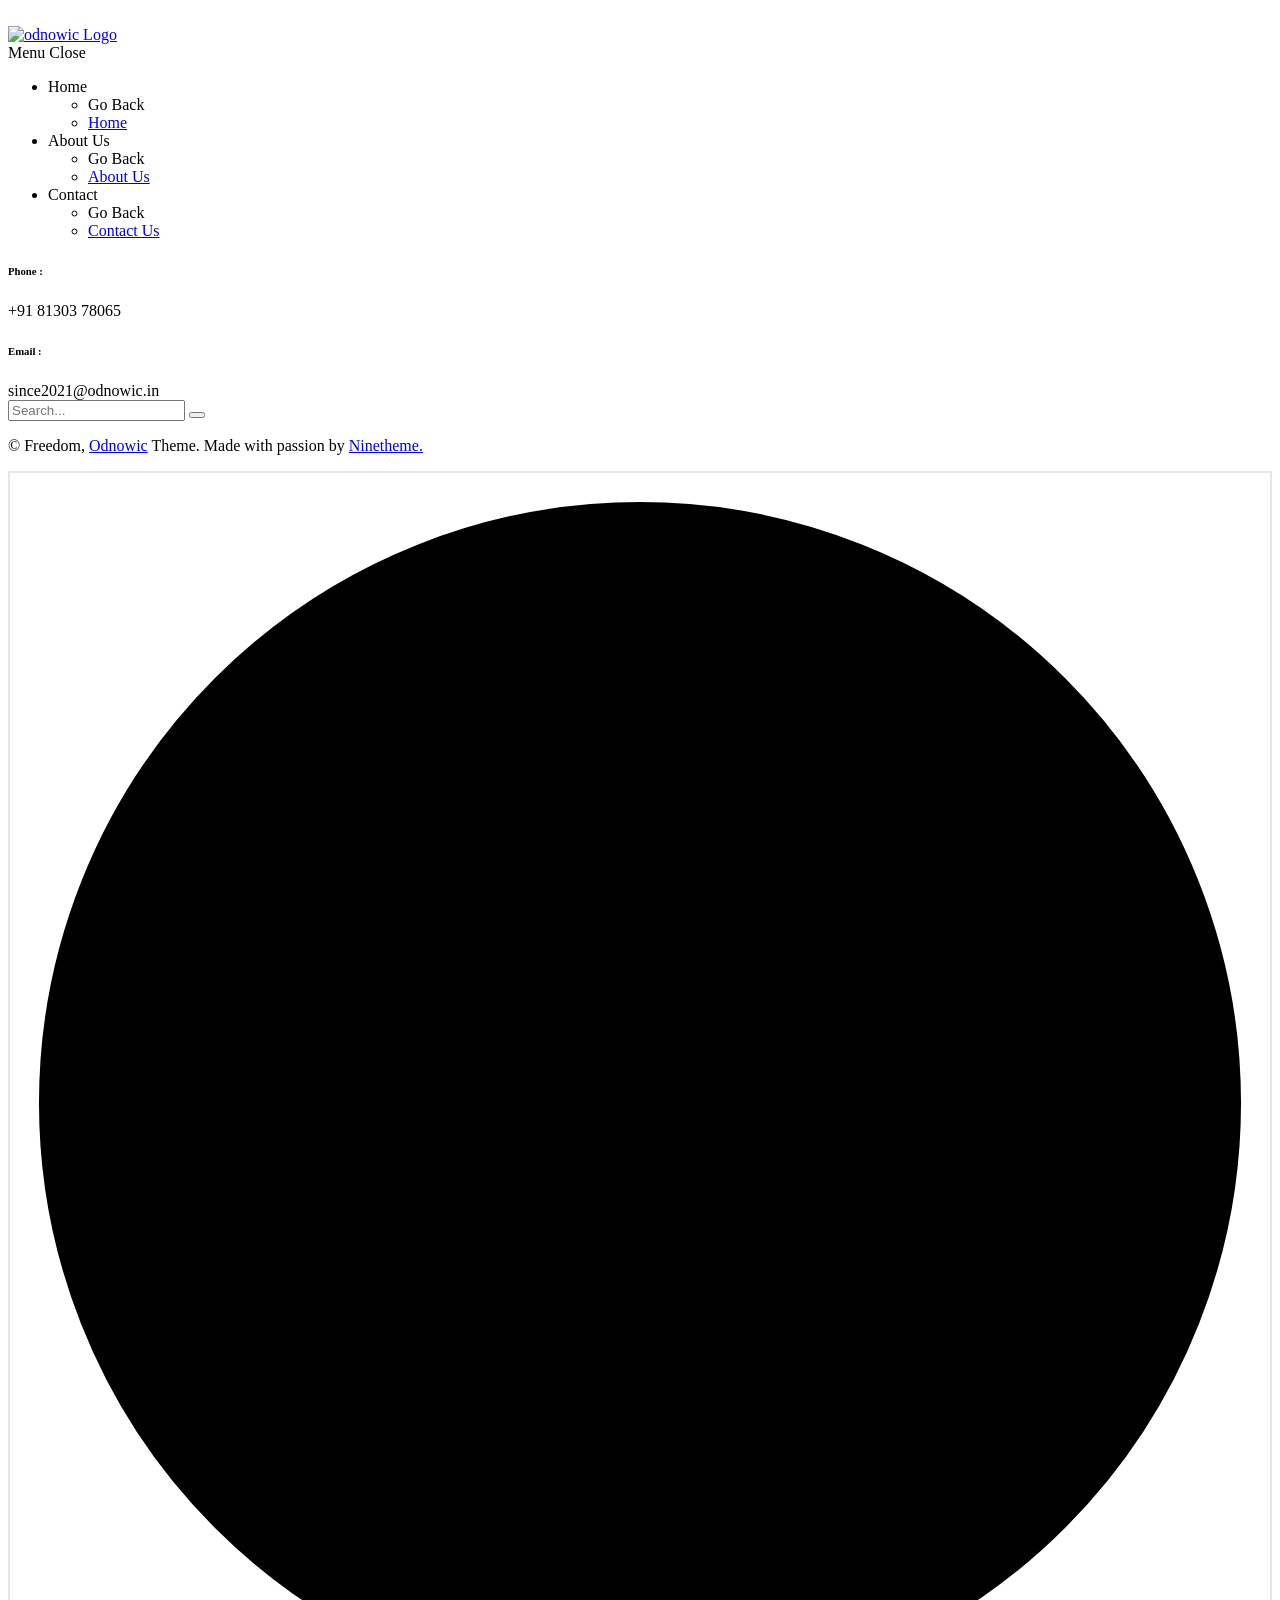
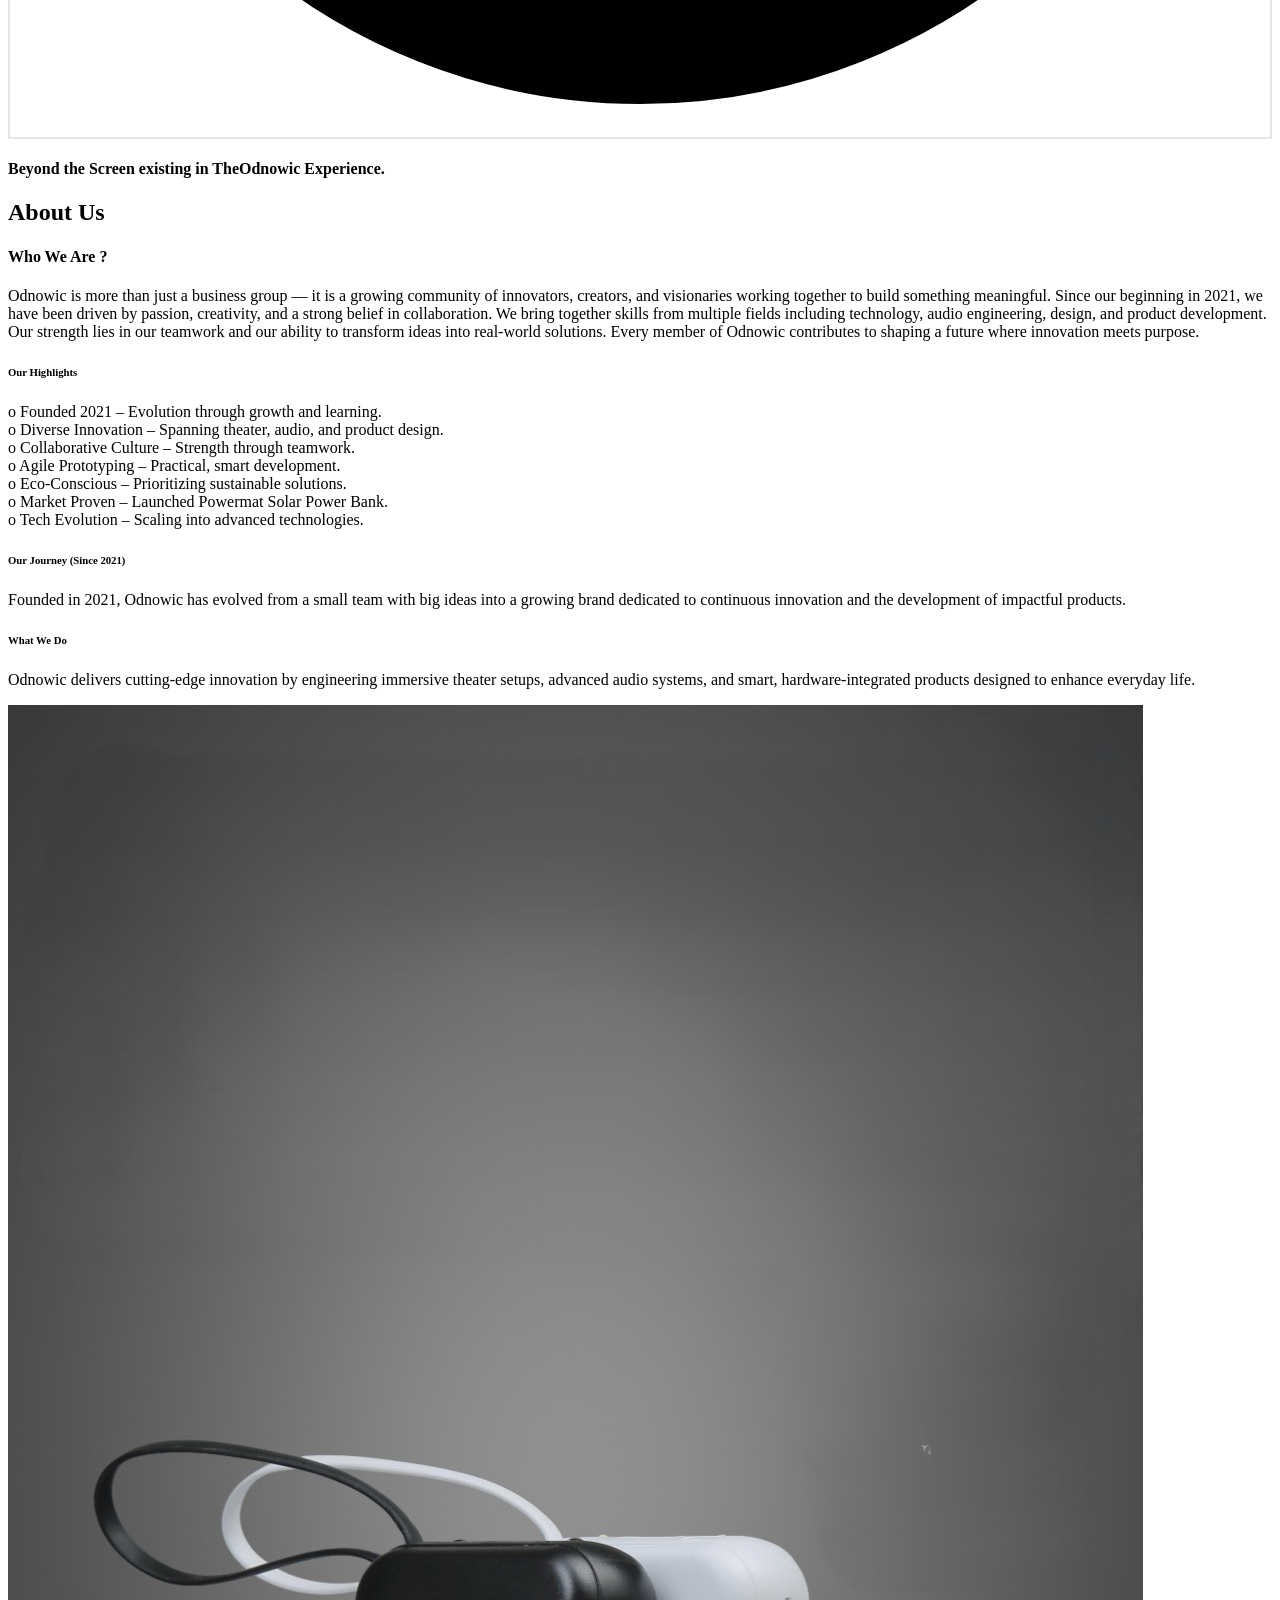
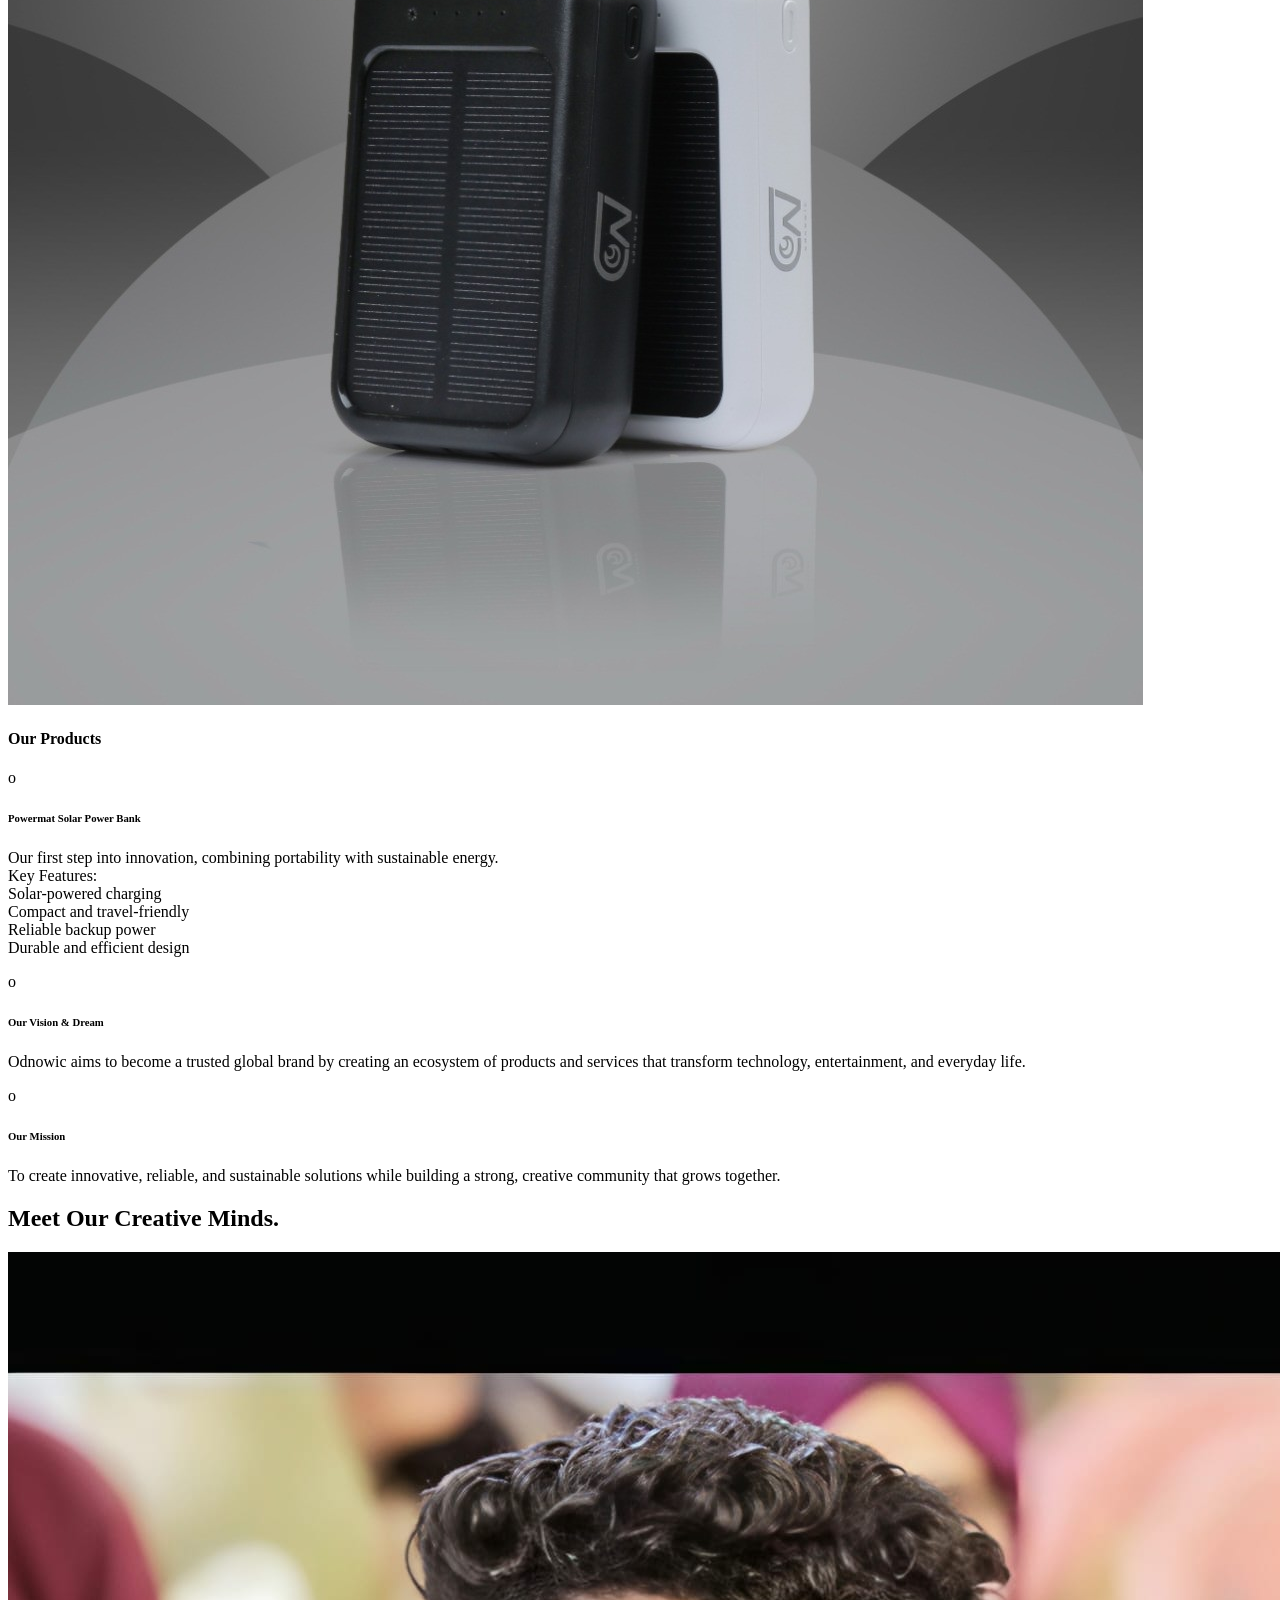
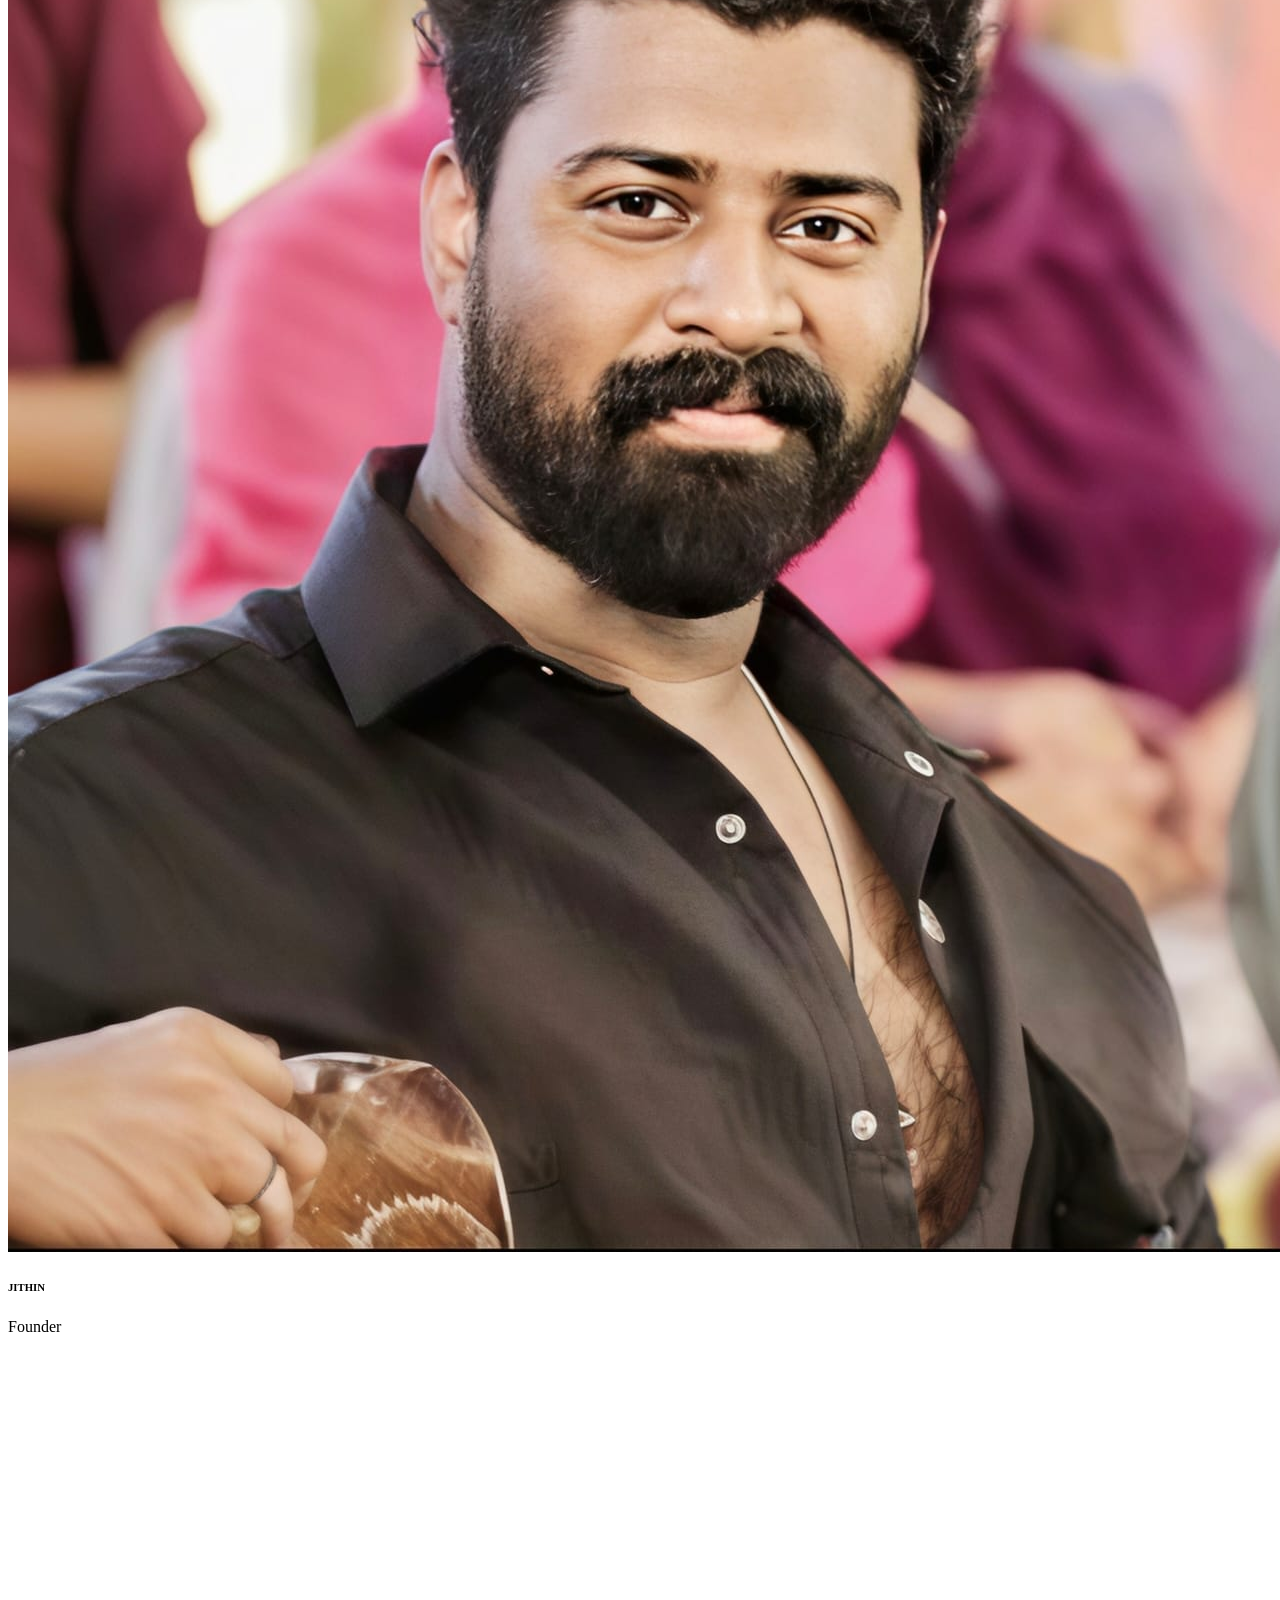
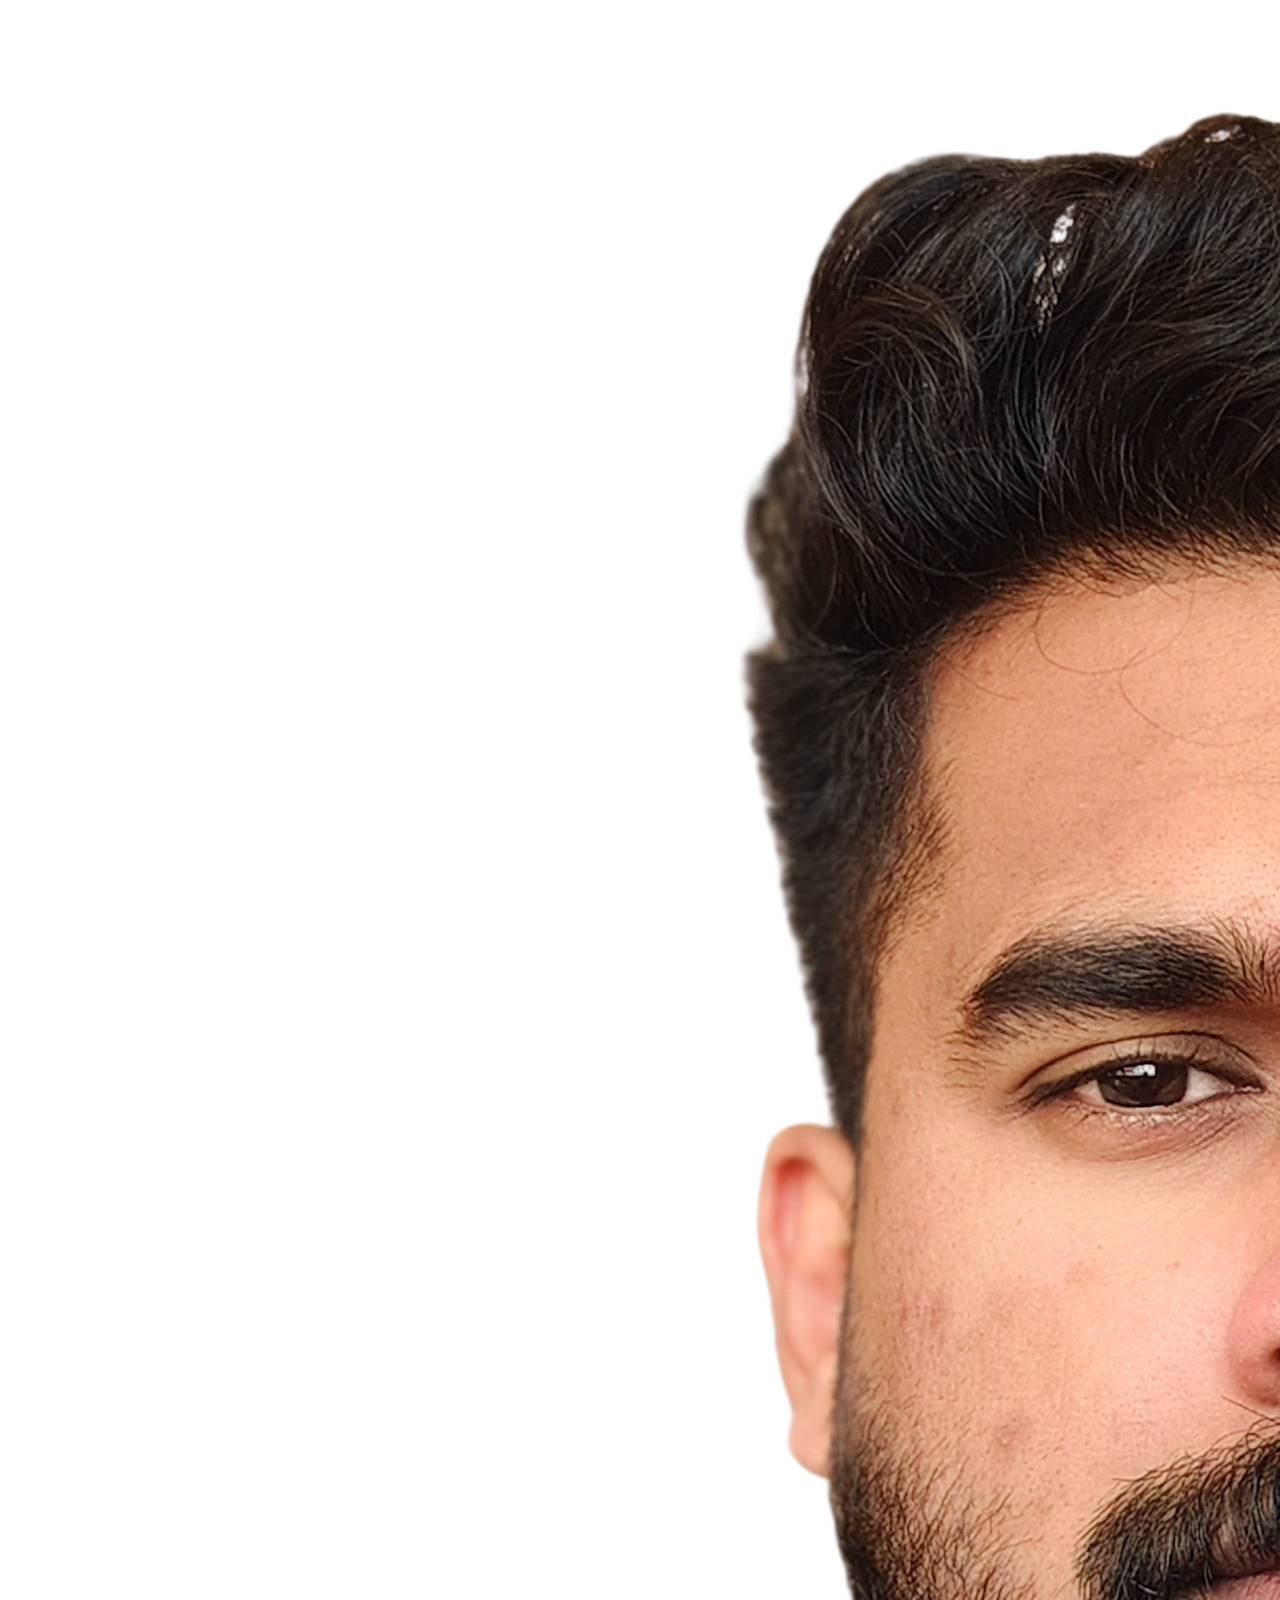
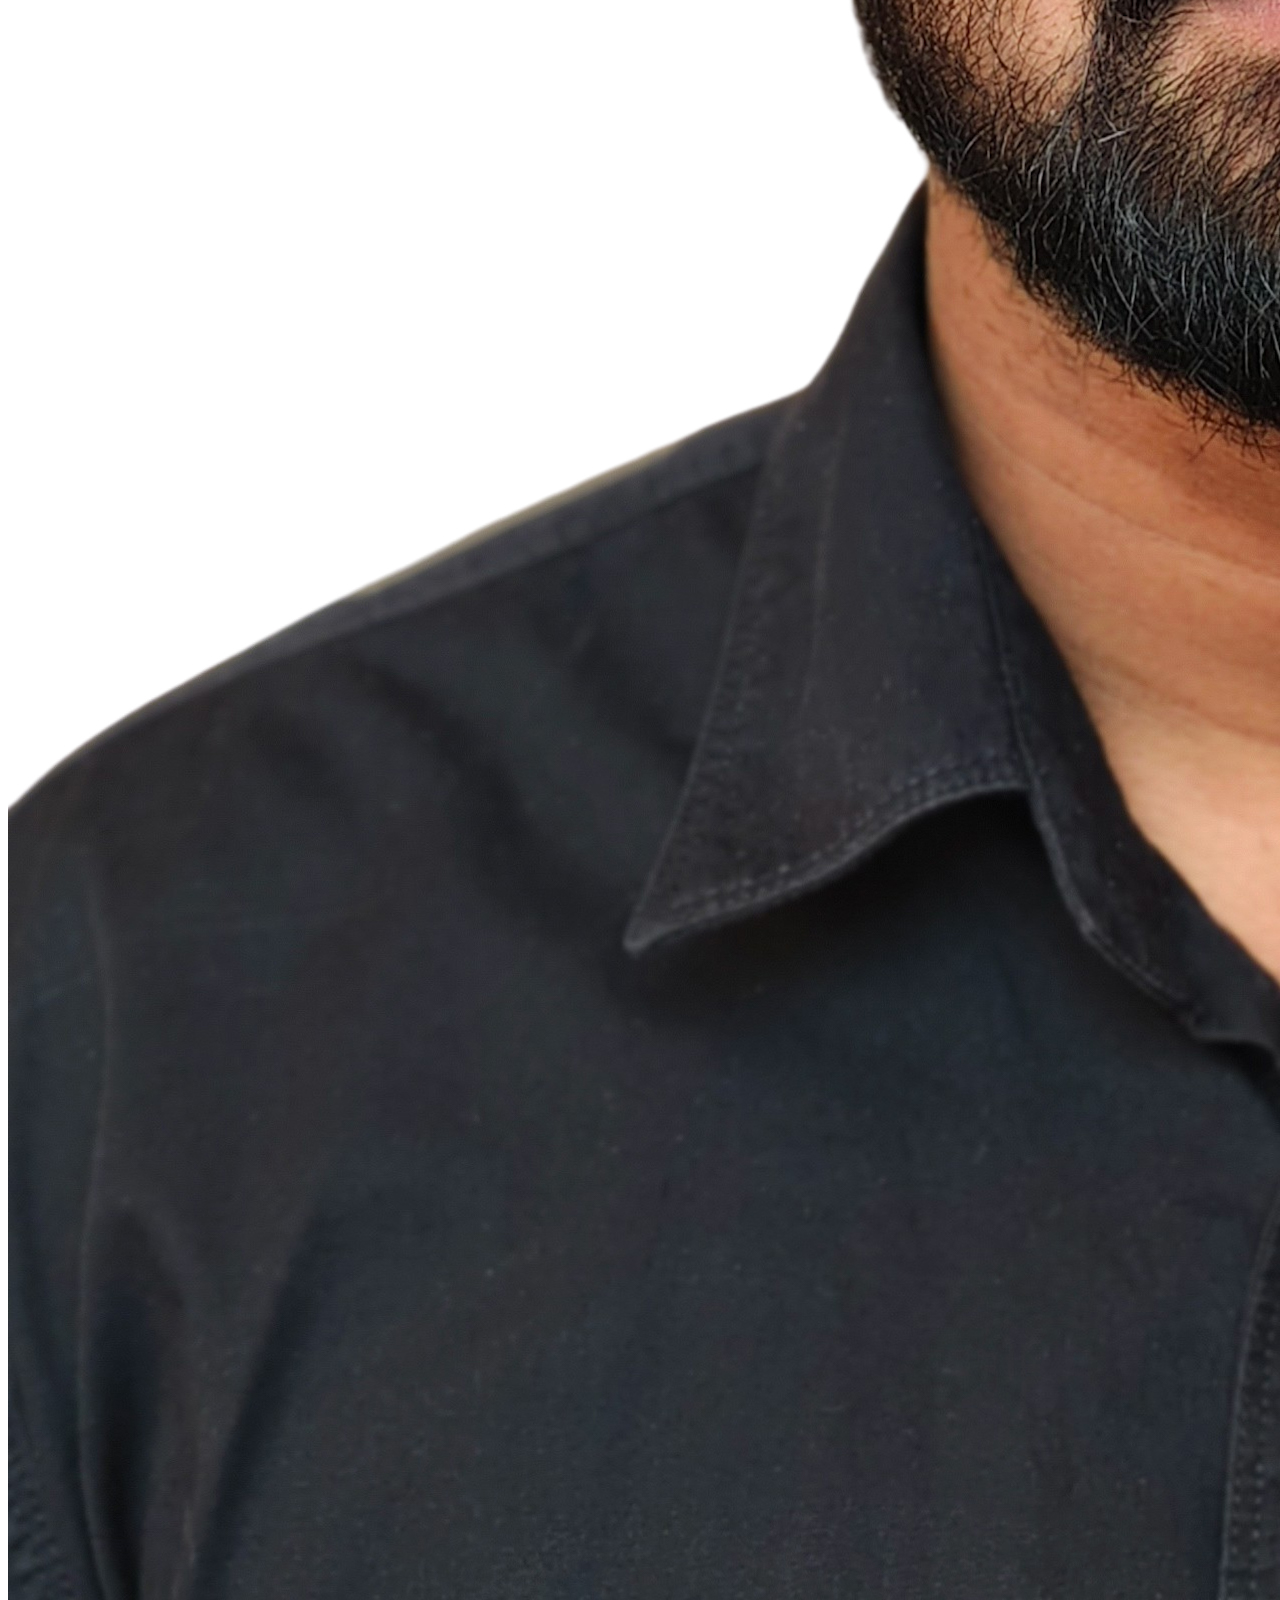
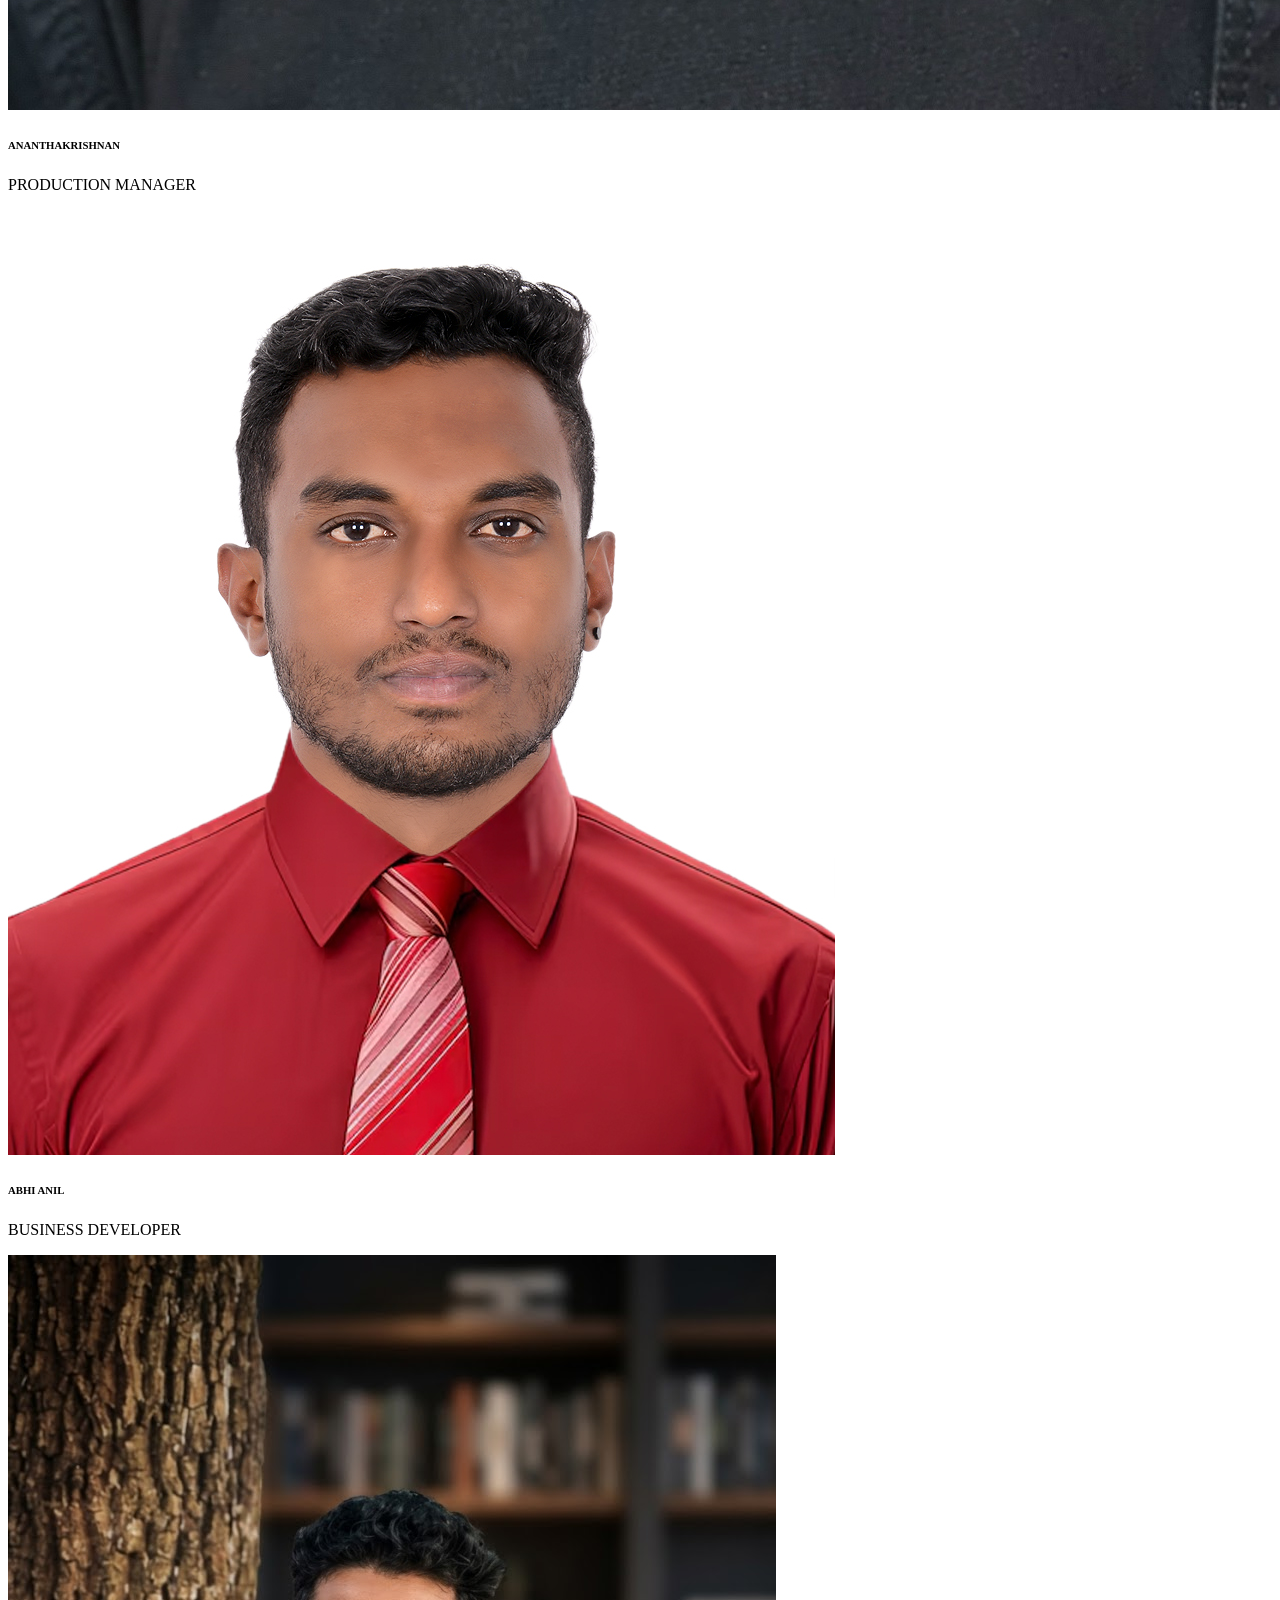
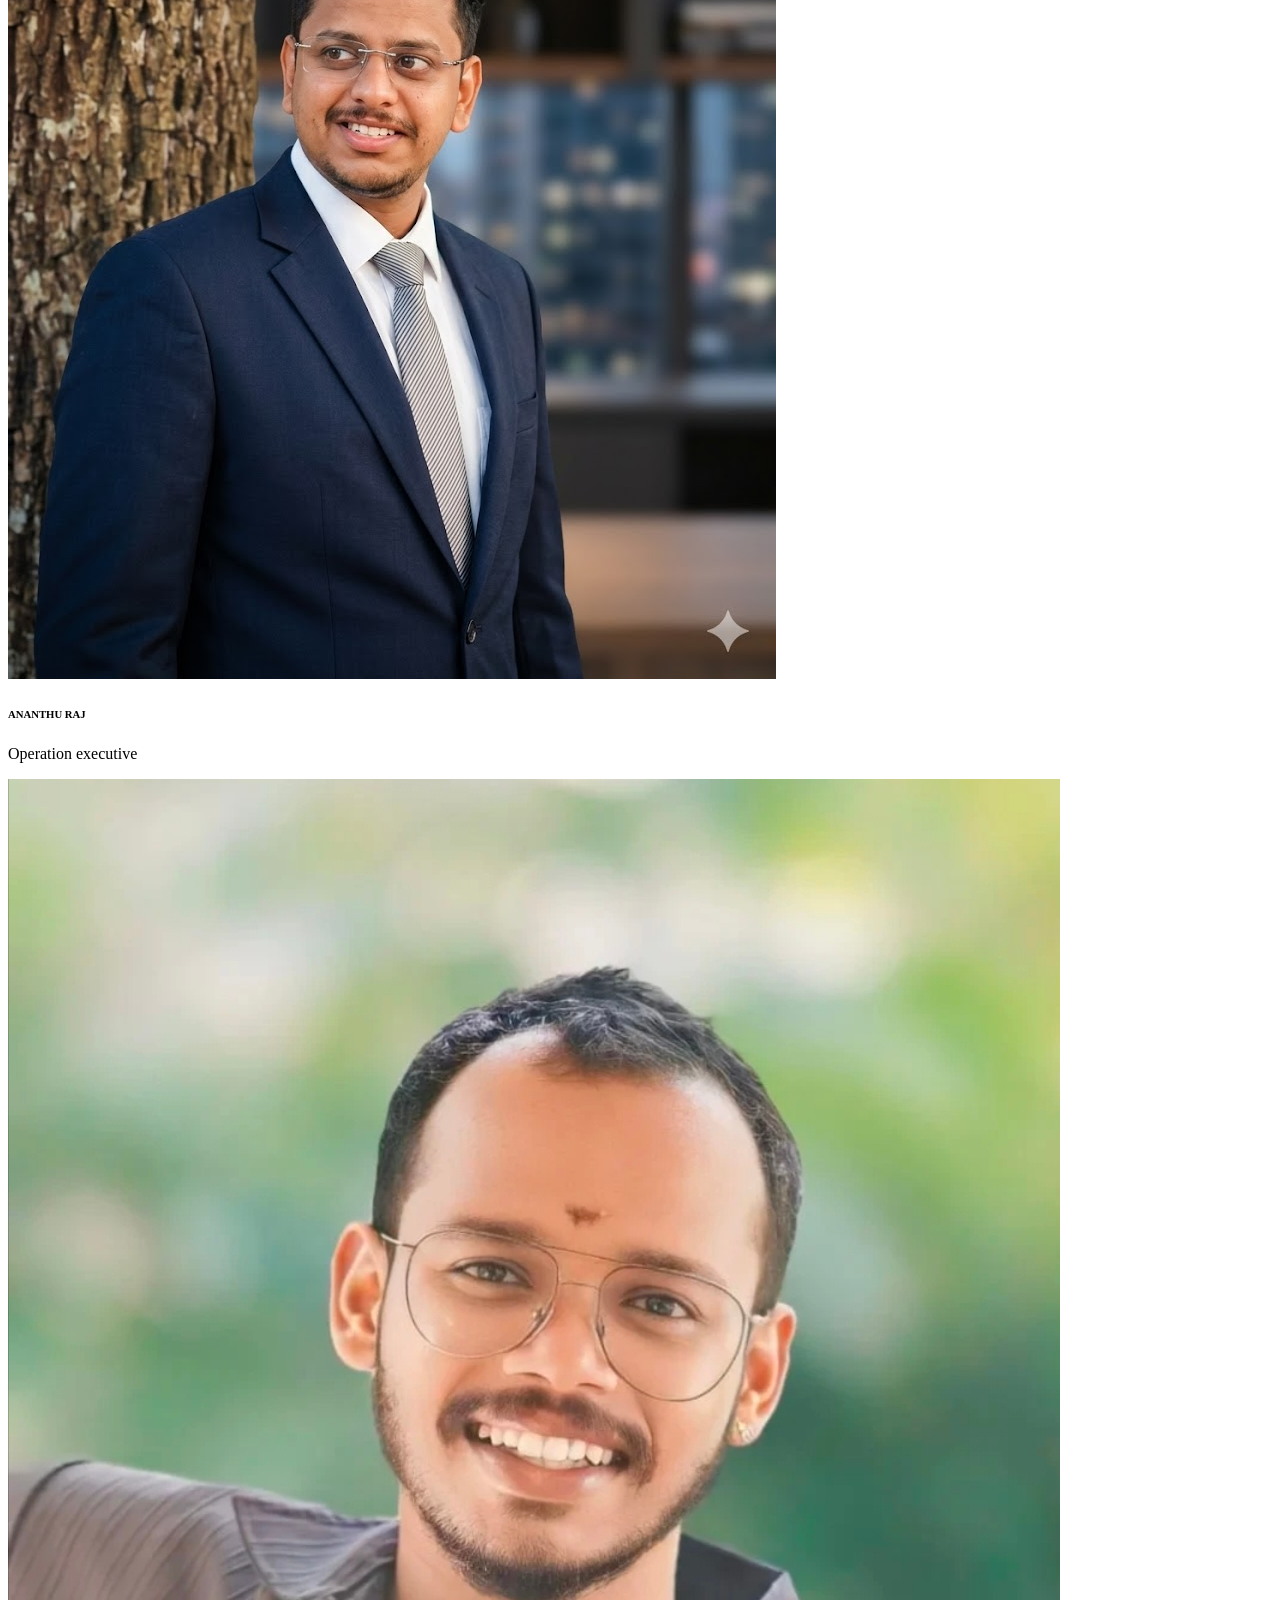
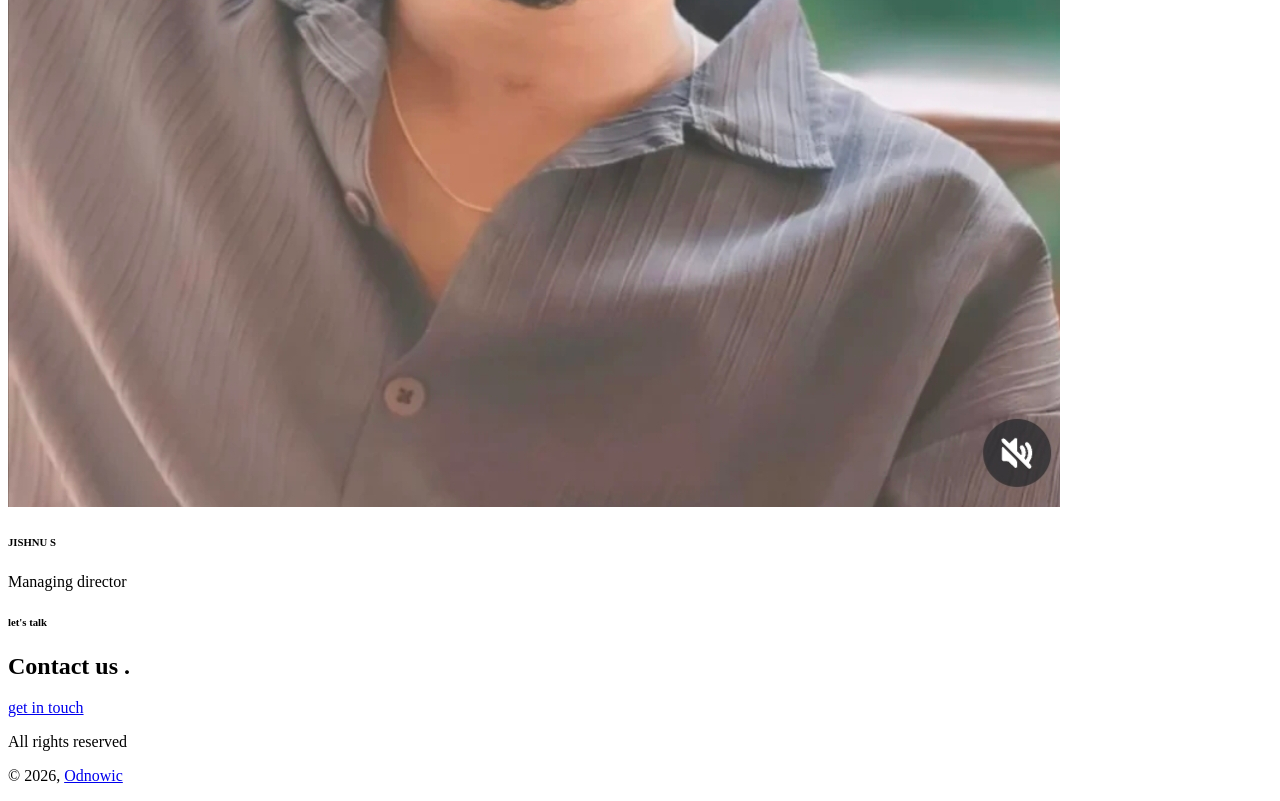
==== about-us.1.html @ e1aedb91 "Initial commit for Odnowic project" ====
<!DOCTYPE html>
<html lang="en-US">

<head>
        <!-- Meta UTF8 charset -->
    <meta charset="UTF-8">
    <meta name="viewport" content="initial-scale=1.0" />
    <meta name="viewport" content="width=device-width, height=device-height, initial-scale=1, maximum-scale=1, minimum-scale=1, minimal-ui" />
    <meta name="theme-color" content="" />
    <meta name="msapplication-navbutton-color" content="" />
    <meta name="apple-mobile-web-app-status-bar-style" content="" />
    <title>About us &#8211; Odnowic</title>
<meta name='robots' content='noindex, nofollow' />
<link rel='dns-prefetch' href='https://fonts.googleapis.com/' />

<link rel="alternate" type="application/rss+xml" title="Wavo &raquo; Feed" href="https://wavo1.ninetheme.com/feed/" />
<link rel="alternate" type="application/rss+xml" title="Wavo &raquo; Comments Feed" href="https://wavo1.ninetheme.com/comments/feed/" />
<style id='wp-img-auto-sizes-contain-inline-css' type='text/css'>
img:is([sizes=auto i],[sizes^="auto," i]){contain-intrinsic-size:3000px 1500px}
/*# sourceURL=wp-img-auto-sizes-contain-inline-css */
</style>
<style id='safe-svg-svg-icon-style-inline-css' type='text/css'>
.safe-svg-cover{text-align:center}.safe-svg-cover .safe-svg-inside{display:inline-block;max-width:100%}.safe-svg-cover svg{fill:currentColor;height:100%;max-height:100%;max-width:100%;width:100%}

/*# sourceURL=https://wavo1.ninetheme.com/wp-content/plugins/safe-svg/dist/safe-svg-block-frontend.css */
</style>
<link rel='stylesheet' id='woocommerce-layout-css' href='wp-content/plugins/woocommerce/assets/css/woocommerce-layout.css@ver=10.6.1.css' type='text/css' media='all' />
<link rel='stylesheet' id='woocommerce-smallscreen-css' href='wp-content/plugins/woocommerce/assets/css/woocommerce-smallscreen.css@ver=10.6.1.css' type='text/css' media='only screen and (max-width: 768px)' />
<link rel='stylesheet' id='woocommerce-general-css' href='wp-content/plugins/woocommerce/assets/css/woocommerce.css@ver=10.6.1.css' type='text/css' media='all' />
<style id='woocommerce-inline-inline-css' type='text/css'>
.woocommerce form .form-row .required { visibility: visible; }
/*# sourceURL=woocommerce-inline-inline-css */
</style>
<link rel='stylesheet' id='wavo-custom-css' href='wp-content/plugins/wavo-elementor-addons/assets/front/css/custom.css@ver=6.9.css' type='text/css' media='all' />
<link rel='stylesheet' id='wavo-woocommerce-custom-css' href='wp-content/themes/wavo/woocommerce/woocommerce-custom.css@ver=1.0.css' type='text/css' media='all' />
<style id='wavo-woo-style-inline-css' type='text/css'>
.woocommerce .page-header.hero-overlay:before{
            content: "";
            position: absolute;
            width:100%;
            height:100%;
            top:0;
            left:0;
        }
        .page-header {
            position: relative;
        }
/*# sourceURL=wavo-woo-style-inline-css */
</style>
<link rel='stylesheet' id='elementor-frontend-css' href='wp-content/plugins/elementor/assets/css/frontend.min.css@ver=3.35.9.css' type='text/css' media='all' />
<link rel='stylesheet' id='elementor-post-8-css' href='wp-content/uploads/elementor/css/post-8.css@ver=1774744677.css' type='text/css' media='all' />
<link rel='stylesheet' id='widget-heading-css' href='wp-content/plugins/elementor/assets/css/widget-heading.min.css@ver=3.35.9.css' type='text/css' media='all' />
<link rel='stylesheet' id='widget-image-css' href='wp-content/plugins/elementor/assets/css/widget-image.min.css@ver=3.35.9.css' type='text/css' media='all' />
<link rel='stylesheet' id='e-animation-fadeInUp-css' href='wp-content/plugins/elementor/assets/lib/animations/styles/fadeInUp.min.css@ver=3.35.9.css' type='text/css' media='all' />
<link rel='stylesheet' id='elementor-post-1912-css' href='wp-content/uploads/elementor/css/post-1912.css@ver=1774769146.css' type='text/css' media='all' />
<link rel='stylesheet' id='bootstrap-css' href='wp-content/themes/wavo/js/plugins/bootstrap/bootstrap.min.css@ver=1.0.css' type='text/css' media='all' />
<link rel='stylesheet' id='animate-css' href='wp-content/themes/wavo/css/plugins/animate.min.css@ver=1.0.css' type='text/css' media='all' />
<link rel='stylesheet' id='ionicons-css' href='wp-content/themes/wavo/css/plugins/ionicons.min.css@ver=1.0.css' type='text/css' media='all' />
<link rel='stylesheet' id='fontawesome-all-css' href='wp-content/themes/wavo/css/plugins/fontawesome-all.min.css@ver=1.0.css' type='text/css' media='all' />
<link rel='stylesheet' id='helper-css' href='wp-content/themes/wavo/css/plugins/helper.css@ver=1.0.css' type='text/css' media='all' />
<link rel='stylesheet' id='hamburgers-css' href='wp-content/themes/wavo/css/plugins/hamburgers.css@ver=1.0.css' type='text/css' media='all' />
<link rel='stylesheet' id='all-cursors-css' href='wp-content/themes/wavo/js/plugins/cursor/all-cursors.css@ver=1.0.css' type='text/css' media='all' />
<link rel='stylesheet' id='splitting-css' href='wp-content/themes/wavo/js/plugins/splitting/splitting.css@ver=6.9.css' type='text/css' media='all' />
<link rel='stylesheet' id='splitting-cells-css' href='wp-content/themes/wavo/js/plugins/splitting/splitting-cells.css@ver=6.9.css' type='text/css' media='all' />
<link rel='stylesheet' id='magnific-css' href='wp-content/themes/wavo/js/plugins/magnific/magnific-popup.css@ver=1.0.css' type='text/css' media='all' />
<link rel='stylesheet' id='jquery-ui-css' href='wp-content/themes/wavo/js/plugins/jquery-ui/jquery-ui.min.css@ver=1.0.css' type='text/css' media='all' />
<link rel='stylesheet' id='wavo-style-css' href='wp-content/themes/wavo/css/style.css@ver=1.0.css' type='text/css' media='all' />
<link rel='stylesheet' id='wavo-update-css' href='wp-content/themes/wavo/css/update.css@ver=1.0.css' type='text/css' media='all' />
<link rel='stylesheet' id='wavo-fonts-css' href='https://fonts.googleapis.com/css?family=Roboto%3A300%2C400%2C600%2C700%7CUbuntu%3A400%2C500%2C700%7CPoppins%3A200%2C300%2C400%2C500%2C600%2C700%2C800%7CRoboto%2BMono%3A400%2C700&amp;subset=latin%2Clatin-ext' type='text/css' media='all' />
<style id='wavo-custom-style-inline-css' type='text/css'>
body .pace, body.dark .pace, body.light .pace { background-color: ;}body #preloader:after, body #preloader:before{ background-color:#000000;}body .pace .pace-progress { background-color:#ffffff;}div#nt-preloader {background-color: #000000;overflow: hidden;background-repeat: no-repeat;background-position: center center;height: 100%;left: 0;position: fixed;top: 0;width: 100%;z-index: 10000;}.lazyloading {
      background-image: url(wp-content/themes/wavo/images/loader.gif);
    }.nt-404 .call-action:before {
          background-image: url(wp-content/themes/wavo/images/pattern-bg.gif);
          background-repeat: repeat;
          opacity: .04;
        }.nt-404 .call-action:before {
          opacity: 0.04;
        }.topnav .menu-icon .text:after {
            content: "Close";width: max-content;min-width: 70px;
        }.progress-wrap {
            -webkit-box-shadow: inset 0 0 0 2px rgba(130,130,130,0.2);
            box-shadow: inset 0 0 0 2px rgba(130,130,130,0.2);
        }.progress-wrap svg.progress-circle path {
            stroke: #ffffff;
        }.progress-wrap::after {
            color: #6c6d6d;
        }.hamenu {
			-webkit-transition: all 0.5s cubic-bezier(1, 0, 0.55, 1);
			transition: all 0.5s cubic-bezier(1, 0, 0.55, 1);
		}.hamenu .menu-links .main-menu > li {
			-webkit-transition: all 0.5s;
			transition: all 0.5s;
		}.hamenu .menu-links .main-menu .sub-menu {
			-webkit-transition-delay: 0.2s;
			transition-delay: 0.2s;
		}.cursor1,.cursor1::after,.cursor2::after {
			border-radius: 0!important;;
		}.cursor1::after,.cursor2::after {
			background-image: url();
            background-color:transparent;
            background-position:center;
            background-repeat:no-repeat;
            background-size:contain;
		}
/*# sourceURL=wavo-custom-style-inline-css */
</style>
<link rel='stylesheet' id='vegas-css' href='wp-content/themes/wavo/js/plugins/vegas/vegas.css@ver=6.9.css' type='text/css' media='all' />
<link rel='stylesheet' id='elementor-gf-local-roboto-css' href='wp-content/uploads/elementor/google-fonts/css/roboto.css@ver=1754838492.css' type='text/css' media='all' />
<link rel='stylesheet' id='elementor-gf-local-robotoslab-css' href='wp-content/uploads/elementor/google-fonts/css/robotoslab.css@ver=1754838499.css' type='text/css' media='all' />
<link rel='stylesheet' id='elementor-gf-local-ubuntu-css' href='wp-content/uploads/elementor/google-fonts/css/ubuntu.css@ver=1754839347.css' type='text/css' media='all' />
<script type="text/javascript" src="wp-includes/js/jquery/jquery.min.js@ver=3.7.1" id="jquery-core-js"></script>
<script type="text/javascript" src="wp-includes/js/jquery/jquery-migrate.min.js@ver=3.4.1" id="jquery-migrate-js"></script>
<script type="text/javascript" src="wp-content/plugins/woocommerce/assets/js/jquery-blockui/jquery.blockUI.min.js@ver=2.7.0-wc.10.6.1" id="wc-jquery-blockui-js" defer="defer" data-wp-strategy="defer"></script>
<script type="text/javascript" id="wc-add-to-cart-js-extra">
/* <![CDATA[ */
var wc_add_to_cart_params = {"ajax_url":"/wp-admin/admin-ajax.php","wc_ajax_url":"/?wc-ajax=%%endpoint%%","i18n_view_cart":"View cart","cart_url":"https://wavo1.ninetheme.com/shop-2/cart/","is_cart":"","cart_redirect_after_add":"no"};
//# sourceURL=wc-add-to-cart-js-extra
/* ]]> */
</script>
<script type="text/javascript" src="wp-content/plugins/woocommerce/assets/js/frontend/add-to-cart.min.js@ver=10.6.1" id="wc-add-to-cart-js" defer="defer" data-wp-strategy="defer"></script>
<script type="text/javascript" src="wp-content/plugins/woocommerce/assets/js/js-cookie/js.cookie.min.js@ver=2.1.4-wc.10.6.1" id="wc-js-cookie-js" defer="defer" data-wp-strategy="defer"></script>
<script type="text/javascript" id="woocommerce-js-extra">
/* <![CDATA[ */
var woocommerce_params = {"ajax_url":"/wp-admin/admin-ajax.php","wc_ajax_url":"/?wc-ajax=%%endpoint%%","i18n_password_show":"Show password","i18n_password_hide":"Hide password"};
//# sourceURL=woocommerce-js-extra
/* ]]> */
</script>
<script type="text/javascript" src="wp-content/plugins/woocommerce/assets/js/frontend/woocommerce.min.js@ver=10.6.1" id="woocommerce-js" defer="defer" data-wp-strategy="defer"></script>
<script type="text/javascript" src="wp-content/themes/wavo/js/plugins/wow/wow.min.js@ver=1.0" id="wow-js"></script>
<link rel="EditURI" type="application/rsd+xml" title="RSD" href="https://wavo1.ninetheme.com/xmlrpc.php?rsd" />
<meta name="generator" content="WordPress 6.9" />
<meta name="generator" content="WooCommerce 10.6.1" />
<link rel="canonical" href="index.html@p=1912.html" />
<link rel='shortlink' href='index.html@p=1912.html' />
<meta name="generator" content="Redux 4.5.11" />	<noscript><style>.woocommerce-product-gallery{ opacity: 1 !important; }</style></noscript>
	<meta name="generator" content="Elementor 3.35.9; features: e_font_icon_svg, additional_custom_breakpoints; settings: css_print_method-external, google_font-enabled, font_display-swap">
<style type="text/css">.recentcomments a{display:inline !important;padding:0 !important;margin:0 !important;}</style>			<style>
				.e-con.e-parent:nth-of-type(n+4):not(.e-lazyloaded):not(.e-no-lazyload),
				.e-con.e-parent:nth-of-type(n+4):not(.e-lazyloaded):not(.e-no-lazyload) * {
					background-image: none !important;
				}
				@media screen and (max-height: 1024px) {
					.e-con.e-parent:nth-of-type(n+3):not(.e-lazyloaded):not(.e-no-lazyload),
					.e-con.e-parent:nth-of-type(n+3):not(.e-lazyloaded):not(.e-no-lazyload) * {
						background-image: none !important;
					}
				}
				@media screen and (max-height: 640px) {
					.e-con.e-parent:nth-of-type(n+2):not(.e-lazyloaded):not(.e-no-lazyload),
					.e-con.e-parent:nth-of-type(n+2):not(.e-lazyloaded):not(.e-no-lazyload) * {
						background-image: none !important;
					}
				}
			</style>
			<link rel="icon" href="wp-content/uploads/2025/08/favicon-100x100.png" sizes="32x32" />
<link rel="icon" href="wp-content/uploads/2025/08/favicon-300x300.png" sizes="192x192" />
<link rel="apple-touch-icon" href="wp-content/uploads/2025/08/favicon-300x300.png" />
<meta name="msapplication-TileImage" content="https://wavo1.ninetheme.com/wp-content/uploads/2025/08/favicon-300x300.png" />
<style id="wavo-dynamic-css" title="dynamic-css" class="redux-options-output">.nt-breadcrumbs .nt-breadcrumbs-list li.active{color:#ffffff;}.nt-breadcrumbs .nt-breadcrumbs-list i{color:#ffffff;}.loading-text{color:#000;}.cursor1{width:15px;}.progress-wrap{right:30px;bottom:30px;}#nt-index .page-header .text-bg{top:60px;}</style>
</head>

<!-- BODY START -->
<body class="wp-singular page-template page-template-wavo-elementor-page page-template-wavo-elementor-page-php page page-id-1912 page-parent wp-theme-wavo theme-wavo woocommerce-no-js nt-page-default Wavo nt-version-2.3.6 preloader-on preloader-default  split-animation-enabled nt-desktop elementor-default elementor-kit-8 elementor-page elementor-page-1912 dark" data-theme="dark" data-theme-light="" data-theme-dark="" data-theme-auto="">

                    <div class="pace">
                    <div class="pace-progress">
                        <div class="pace-progress-inner"></div>
                    </div>
                    <div class="pace-activity"></div>
                </div>
                <div id="preloader">
                    <div class="loading-text" style="color: #ffffff;">Odnowic</div>
                                    </div>

            
                <div id="navi" class="topnav  trigger-right">
                    <div class="container-fluid">

                        <div class="logo">
                            
            <a href="index.html" id="nt-logo" class="header_logo logo-type-sitename">

                
                  <img src="logo.png" alt="odnowic Logo" class="logo-image" width="100" height="30">

                            </a>
                                    </div>

                        
                            <div class="menu-icon">
                                <span class="icon"><i></i><i></i></span>
                                                                    <span class="text" data-splitting>
                                        <span class="word" data-word="Menu">Menu</span>
                                    </span>
                                                            </div>

                        
                    </div>
                </div>

                <div class="hamenu" id="hamenu" data-position="left">
                    <div class="container">
                        <div class="row">
                                                        <div class="col-lg-9 col-md-8">
                                                             <div class="menu-links">
              <ul class="main-menu">
                <li id="menu-item-589" class="menu-item menu-item-type-custom menu-item-object-custom current-menu-ancestor current-menu-parent menu-item-has-children menu-item--has-child is--active menu-item-589">
                  <div class="o-hidden">
                    <span class="link dmenu">
                      <span class="nm"></span>Home <i class="fas fa-angle-right"></i>
                    </span>
                  </div>
                  <div class="sub-menu depth_0">
                    <ul>
                      <li>
                        <div class="o-hidden">
                          <span class="sub-link back">Go Back <i class="fas fa-long-arrow-alt-right"></i></span>
                        </div>
                      </li>
                      <li id="menu-item-2135" class="menu-item menu-item-type-post_type menu-item-object-page current-menu-item page_item page-item-2134 current_page_item is--active menu-item-2135">
                        <div class="o-hidden">
                          <a href="index.html@p=2134.html" class="link">
                            <span class="nm"></span>Home
                          </a>
                        </div>
                      </li>
                    </ul>
                  </div>
                </li>
                <li id="menu-item-4362" class="menu-item menu-item-type-custom menu-item-object-custom menu-item-has-children menu-item--has-child menu-item-4362">
                  <div class="o-hidden">
                    <span class="link dmenu">
                      <span class="nm"></span>About Us <i class="fas fa-angle-right"></i>
                    </span>
                  </div>
                  <div class="sub-menu depth_0">
                    <ul>
                      <li>
                        <div class="o-hidden">
                          <span class="sub-link back">Go Back <i class="fas fa-long-arrow-alt-right"></i></span>
                        </div>
                      </li>
                      <li id="menu-item-1913" class="menu-item menu-item-type-post_type menu-item-object-page menu-item-1913">
                        <div class="o-hidden">
                          <a href="about-us.1.html" class="link">
                            <span class="nm"></span>About Us
                          </a>
                        </div>
                      </li>
                    </ul>
                  </div>
                </li>
                <li id="menu-item-3864" class="menu-item menu-item-type-custom menu-item-object-custom menu-item-has-children menu-item--has-child menu-item-3864">
                  <div class="o-hidden">
                    <span class="link dmenu">
                      <span class="nm"></span>Contact <i class="fas fa-angle-right"></i>
                    </span>
                  </div>
                  <div class="sub-menu depth_0">
                    <ul>
                      <li>
                        <div class="o-hidden">
                          <span class="sub-link back">Go Back <i class="fas fa-long-arrow-alt-right"></i></span>
                        </div>
                      </li>
                      <li id="menu-item-1994" class="menu-item menu-item-type-post_type menu-item-object-page menu-item-1994">
                        <div class="o-hidden">
                          <a href="contact.1.html" class="link">
                            <span class="nm"></span>Contact Us
                          </a>
                        </div>
                      </li>
                    </ul>
                  </div>
                </li>
              </ul>
            </div>
                            </div>
                                                                                                                                        <div class="col-lg-3 col-md-4">
                                            <div class="cont-info">
                                                <div class="item">
<h6>Phone :</h6>
+91 81303 78065

</div>
<!-- <div class="item">
<h6>Address :</h6>
541 Melville Ave, Palo Alto, CA 94301, ask@ohio.colabr.io

</div> -->
<div class="item">
<h6>Email :</h6>
since2021@odnowic.in

</div>                                                                                                    <div class="item"><form class="wavo_search" role="search" method="get" id="content-widget-searchform" action="index.html" >
        <input class="search_input" type="text" value="" placeholder="Search..." name="s" id="cws">
        <button class="error_search_button btn-curve btn-wit" id="contentsearchsubmit" type="submit"><span class="fa fa-search"></span></button>
        </form></div>
                                                                                            </div>
                                        </div>
                                                                                                                        </div>
                    </div>
                    <div class="item header-footer"><p>&copy; Freedom, <a class="theme" href="index.html">Odnowic</a> Theme. Made with passion by <a class="dev" href="https://ninetheme.com/contact/">Ninetheme.</a></p></div>                </div>
                            <div class="progress-wrap">
                <svg class="progress-circle svg-content" width="100%" height="100%" viewBox="-1 -1 102 102">
                    <path d="M50,1 a49,49 0 0,1 0,98 a49,49 0 0,1 0,-98"></path>
                </svg>
            </div>
            		<div data-elementor-type="wp-page" data-elementor-id="1912" class="elementor elementor-1912">
						<div class="wavo-column-gap-default elementor-section elementor-top-section elementor-element elementor-element-c32f7f1 elementor-section-stretched elementor-section-full_width elementor-section-height-default elementor-section-height-default" data-id="c32f7f1" data-element_type="section" data-e-type="section" data-settings="{&quot;stretch_section&quot;:&quot;section-stretched&quot;,&quot;background_background&quot;:&quot;classic&quot;}">
						<div class="elementor-container elementor-column-gap-default">
					<div class="elementor-column elementor-col-100 elementor-top-column elementor-element elementor-element-bd6a917" data-id="bd6a917" data-element_type="column" data-e-type="column">
			<div class="elementor-widget-wrap elementor-element-populated">
						<section class="wavo-column-gap-default elementor-section elementor-inner-section elementor-element elementor-element-198e75d elementor-section-boxed elementor-section-height-default elementor-section-height-default" data-id="198e75d" data-element_type="section" data-e-type="section">
						<div class="elementor-container elementor-column-gap-default">
					<div class="elementor-column elementor-col-50 elementor-inner-column elementor-element elementor-element-d787bc2" data-id="d787bc2" data-element_type="column" data-e-type="column">
			<div class="elementor-widget-wrap elementor-element-populated">
						<div data-split-settings="{&quot;type&quot;:&quot;chars&quot;,&quot;animation&quot;:&quot;fadeIn2&quot;}" class="elementor-element elementor-element-ba55ad8 wavo-stroke wavo-has-stroke-yes wavo-has-stroke-type stroke-type-part wavo-headig-split heading-has-split-yes wavo-transform transform-type-translate elementor-widget elementor-widget-heading" data-id="ba55ad8" data-element_type="widget" data-e-type="widget" data-widget_type="heading.default">
					<h4 class="elementor-heading-title elementor-size-default">Beyond the 
 <b>Screen</b> existing in <b> </b>The<b>Odnowic </b>Experience.</h4>				</div>
					</div>
		</div>
				<div class="elementor-column elementor-col-50 elementor-inner-column elementor-element elementor-element-72e6957" data-id="72e6957" data-element_type="column" data-e-type="column">
			<div class="elementor-widget-wrap">
							</div>
		</div>
					</div>
		</section>
					</div>
		</div>
					</div>
		</div>
				<div class="wavo-column-gap-default elementor-section elementor-top-section elementor-element elementor-element-29239b6 elementor-section-height-min-height elementor-section-items-top elementor-section-content-top wavo-parallax jarallax parallax-yes elementor-section-boxed elementor-section-height-default" data-wavo-parallax="{&quot;type&quot;:&quot;scroll&quot;,&quot;speed&quot;:&quot;1.5&quot;,&quot;imgsize&quot;:&quot;cover&quot;,&quot;imgsrc&quot;:&quot;wp-content/uploads/2020/04/project-vid.jpg&quot;,&quot;mobile&quot;:&quot;&quot;}" data-id="29239b6" data-element_type="section" data-e-type="section" data-settings="{&quot;background_background&quot;:&quot;classic&quot;}">
						<div class="elementor-container elementor-column-gap-default">
					<div class="elementor-column elementor-col-100 elementor-top-column elementor-element elementor-element-da724f3" data-id="da724f3" data-element_type="column" data-e-type="column">
			<div class="elementor-widget-wrap elementor-element-populated">
						<div class="elementor-element elementor-element-fe56cc3 wavo-stroke wavo-has-stroke-yes wavo-transform transform-type-translate wavo-has-stroke-type stroke-type-full elementor-widget elementor-widget-heading" data-id="fe56cc3" data-element_type="widget" data-e-type="widget" data-widget_type="heading.default">
					<h2 class="elementor-heading-title elementor-size-default">About Us</h2>				</div>
					</div>
		</div>
					</div>
		</div>
				<div class="wavo-column-gap-default elementor-section elementor-top-section elementor-element elementor-element-69e77909 nt-section section-padding elementor-section-boxed elementor-section-height-default elementor-section-height-default" data-id="69e77909" data-element_type="section" data-e-type="section">
						<div class="elementor-container elementor-column-gap-default">
					<div class="elementor-column elementor-col-100 elementor-top-column elementor-element elementor-element-5e0bc4a6" data-id="5e0bc4a6" data-element_type="column" data-e-type="column">
			<div class="elementor-widget-wrap elementor-element-populated">
						<section class="wavo-column-gap-default elementor-section elementor-inner-section elementor-element elementor-element-1ed4acd8 elementor-section-boxed elementor-section-height-default elementor-section-height-default" data-id="1ed4acd8" data-element_type="section" data-e-type="section">
						<div class="elementor-container elementor-column-gap-default">
					<div class="elementor-column elementor-col-33 elementor-inner-column elementor-element elementor-element-672763f7" data-id="672763f7" data-element_type="column" data-e-type="column">
			<div class="elementor-widget-wrap elementor-element-populated">
						<div class="elementor-element elementor-element-4e296986 wavo-transform transform-type-translate elementor-widget elementor-widget-heading" data-id="4e296986" data-element_type="widget" data-e-type="widget" data-widget_type="heading.default">
					<h4 class="elementor-heading-title elementor-size-default">Who We Are ?</h4>				</div>
					</div>
		</div>
				<div class="elementor-column elementor-col-66 elementor-inner-column elementor-element elementor-element-7ba1b7eb" data-id="7ba1b7eb" data-element_type="column" data-e-type="column">
			<div class="elementor-widget-wrap elementor-element-populated">
						<div class="elementor-element elementor-element-73bbaffc wavo-transform transform-type-translate elementor-widget elementor-widget-heading" data-id="73bbaffc" data-element_type="widget" data-e-type="widget" data-widget_type="heading.default">
					<p class="elementor-heading-title elementor-size-default">Odnowic is more than just a business group — it is a growing 
						community of innovators, creators, and visionaries working together to build something meaningful. Since our beginning
						 in 2021, we have been driven by passion, creativity, and a strong belief in collaboration.

						 We bring together skills from multiple fields including technology, audio engineering, design, and 
						 product development. Our strength lies in our teamwork and our ability to transform ideas into real-world 
						 solutions. Every member of Odnowic 
						 contributes to shaping a future where innovation meets purpose.
			</p>				
		</div>
					</div>
		</div>
					</div>
		</section>
				<section class="wavo-column-gap-default elementor-section elementor-inner-section elementor-element elementor-element-43c4ad23 elementor-section-content-middle elementor-section-boxed elementor-section-height-default elementor-section-height-default" data-id="43c4ad23" data-element_type="section" data-e-type="section">
						<div class="elementor-container elementor-column-gap-default">
					<div class="elementor-column elementor-col-33 elementor-inner-column elementor-element elementor-element-1de99fa0" data-id="1de99fa0" data-element_type="column" data-e-type="column">
			<div class="elementor-widget-wrap elementor-element-populated">
						<div class="elementor-element elementor-element-10e508ab wavo-transform transform-type-translate elementor-widget elementor-widget-heading" data-id="10e508ab" data-element_type="widget" data-e-type="widget" data-widget_type="heading.default">
					<h6 class="elementor-heading-title elementor-size-default">Our Highlights</h6>				</div>
				<div class="elementor-element elementor-element-e1990aa wavo-transform transform-type-translate elementor-widget elementor-widget-heading" data-id="e1990aa" data-element_type="widget" data-e-type="widget" data-widget_type="heading.default">
					<p class="elementor-heading-title elementor-size-default">o Founded 2021 – Evolution through growth and learning. <br>
o Diverse Innovation – Spanning theater, audio, and product design.<br>
o Collaborative Culture – Strength through teamwork.<br>
o Agile Prototyping – Practical, smart development.<br>
o Eco-Conscious – Prioritizing sustainable solutions.<br>
o Market Proven – Launched Powermat Solar Power Bank.<br>
o Tech Evolution – Scaling into advanced technologies.</p>				
</div>
					</div>
		</div>
				<div class="elementor-column elementor-col-33 elementor-inner-column elementor-element elementor-element-76899656" data-id="76899656" data-element_type="column" data-e-type="column">
			<div class="elementor-widget-wrap elementor-element-populated">
						<div class="elementor-element elementor-element-3fb9f2bd wavo-transform transform-type-translate elementor-widget elementor-widget-heading" data-id="3fb9f2bd" data-element_type="widget" data-e-type="widget" data-widget_type="heading.default">
					<h6 class="elementor-heading-title elementor-size-default">Our Journey (Since 2021)</h6>				</div>
				<div class="elementor-element elementor-element-1e6e346 wavo-transform transform-type-translate elementor-widget elementor-widget-heading" data-id="1e6e346" data-element_type="widget" data-e-type="widget" data-widget_type="heading.default">
					<p class="elementor-heading-title elementor-size-default">Founded in 2021, Odnowic has evolved from a small team with big ideas into a growing brand dedicated to continuous innovation and the development of impactful products.</p>				</div>
					</div>
		</div>
				<div class="elementor-column elementor-col-33 elementor-inner-column elementor-element elementor-element-2f321586" data-id="2f321586" data-element_type="column" data-e-type="column">
			<div class="elementor-widget-wrap elementor-element-populated">
						<div class="elementor-element elementor-element-17d81d4 wavo-transform transform-type-translate elementor-widget elementor-widget-heading" data-id="17d81d4" data-element_type="widget" data-e-type="widget" data-widget_type="heading.default">
					<h6 class="elementor-heading-title elementor-size-default">What We Do</h6>				</div>
				<div class="elementor-element elementor-element-68d0e32 wavo-transform transform-type-translate elementor-widget elementor-widget-heading" data-id="68d0e32" data-element_type="widget" data-e-type="widget" data-widget_type="heading.default">
					<p class="elementor-heading-title elementor-size-default">Odnowic delivers cutting-edge innovation by engineering immersive theater setups, advanced audio systems, and smart, hardware-integrated products designed to enhance everyday life.</p>				</div>
					</div>
		</div>
					</div>
		</section>
					</div>
		</div>
					</div>
		</div>
				<div class="wavo-column-gap-no elementor-section elementor-top-section elementor-element elementor-element-df32791 elementor-section-content-middle elementor-section-boxed elementor-section-height-default elementor-section-height-default" data-id="df32791" data-element_type="section" data-e-type="section">
							<div class="elementor-background-overlay"></div>
							<div class="elementor-container elementor-column-gap-no">
					<div class="elementor-column elementor-col-50 elementor-top-column elementor-element elementor-element-7cbd3a76" data-id="7cbd3a76" data-element_type="column" data-e-type="column">
			<div class="elementor-widget-wrap elementor-element-populated">
						<div data-image-parallax-settings="{&quot;orientation&quot;:&quot;down&quot;,&quot;overflow&quot;: false,&quot;scale&quot;:1.2,&quot;delay&quot;:0.4,&quot;maxtrans&quot;:0}" class="elementor-element elementor-element-669adf73 wavo-image-parallax image-has-parallax-yes elementor-widget elementor-widget-image" data-id="669adf73" data-element_type="widget" data-e-type="widget" data-widget_type="image.default">
															<img decoding="async" src="wp-content/uploads/elementor/thumbs/power.jpg" title="min-area" alt="min-area" loading="lazy" />															</div>
					</div>
		</div>
				<div class="elementor-column elementor-col-50 elementor-top-column elementor-element elementor-element-1bf07224" data-id="1bf07224" data-element_type="column" data-e-type="column" data-settings="{&quot;background_background&quot;:&quot;classic&quot;}">
			<div class="elementor-widget-wrap elementor-element-populated">
						<div data-split-settings="{&quot;type&quot;:&quot;chars&quot;,&quot;animation&quot;:&quot;fadeInUp&quot;}" class="elementor-element elementor-element-5cfb4d6c wavo-headig-split heading-has-split-yes wavo-transform transform-type-translate elementor-widget elementor-widget-heading" data-id="5cfb4d6c" data-element_type="widget" data-e-type="widget" data-widget_type="heading.default">
					<h4 class="elementor-heading-title elementor-size-default">Our Products</h4>				</div>
				<div data-split-settings="{&quot;type&quot;:&quot;chars&quot;,&quot;animation&quot;:&quot;fadeIn2&quot;}" class="elementor-element elementor-element-5ea83879 wavo-headig-split heading-has-split-yes wavo-transform transform-type-translate elementor-widget elementor-widget-heading" data-id="5ea83879" data-element_type="widget" data-e-type="widget" data-widget_type="heading.default">
					<!-- <p class="elementor-heading-title elementor-size-default">Our creative Ad agency is ranked among the finest in the US. We cultivate smart ideas for start-ups and seasoned players.</p>				</div> -->
				<section class="wavo-column-gap-no elementor-section elementor-inner-section elementor-element elementor-element-bf8e728 elementor-section-boxed elementor-section-height-default elementor-section-height-default elementor-invisible" data-id="bf8e728" data-element_type="section" data-e-type="section" data-settings="{&quot;animation&quot;:&quot;fadeInUp&quot;}">
						<div class="elementor-container elementor-column-gap-no">
					<div class="elementor-column elementor-col-50 elementor-inner-column elementor-element elementor-element-03fd060" data-id="03fd060" data-element_type="column" data-e-type="column">
			<div class="elementor-widget-wrap elementor-element-populated">
						<div class="elementor-element elementor-element-dde74d8 elementor-widget__width-initial wavo-transform transform-type-translate elementor-widget elementor-widget-heading" data-id="dde74d8" data-element_type="widget" data-e-type="widget" data-widget_type="heading.default">
					<span class="elementor-heading-title elementor-size-default">o</span>				</div>
					</div>
		</div>
				<div class="elementor-column elementor-col-50 elementor-inner-column elementor-element elementor-element-069d417" data-id="069d417" data-element_type="column" data-e-type="column">
			<div class="elementor-widget-wrap elementor-element-populated">
						<div class="elementor-element elementor-element-1ea7c63 wavo-transform transform-type-translate elementor-widget elementor-widget-heading" data-id="1ea7c63" data-element_type="widget" data-e-type="widget" data-widget_type="heading.default">
					<h6 class="elementor-heading-title elementor-size-default">Powermat Solar Power Bank</h6>				</div>
				<div class="elementor-element elementor-element-fa858c7 wavo-transform transform-type-translate elementor-widget elementor-widget-heading" data-id="fa858c7" data-element_type="widget" data-e-type="widget" data-widget_type="heading.default">
					<p class="elementor-heading-title elementor-size-default">Our first step into innovation, combining portability with sustainable energy. <br>

Key Features: <br>

Solar-powered charging<br>
Compact and travel-friendly<br>
Reliable backup power<br>
Durable and efficient design</p>				</div>
					</div>
		</div>
					</div>
		</section>
				<section class="wavo-column-gap-no elementor-section elementor-inner-section elementor-element elementor-element-66b9962 elementor-section-boxed elementor-section-height-default elementor-section-height-default elementor-invisible" data-id="66b9962" data-element_type="section" data-e-type="section" data-settings="{&quot;animation&quot;:&quot;fadeInUp&quot;}">
						<div class="elementor-container elementor-column-gap-no">
					<div class="elementor-column elementor-col-50 elementor-inner-column elementor-element elementor-element-b2ed2c3" data-id="b2ed2c3" data-element_type="column" data-e-type="column">
			<div class="elementor-widget-wrap elementor-element-populated">
						<div class="elementor-element elementor-element-d230f60 elementor-widget__width-initial wavo-transform transform-type-translate elementor-widget elementor-widget-heading" data-id="d230f60" data-element_type="widget" data-e-type="widget" data-widget_type="heading.default">
					<span class="elementor-heading-title elementor-size-default">o</span>				</div>
					</div>
		</div>
				<div class="elementor-column elementor-col-50 elementor-inner-column elementor-element elementor-element-00668ec" data-id="00668ec" data-element_type="column" data-e-type="column">
			<div class="elementor-widget-wrap elementor-element-populated">
						<div class="elementor-element elementor-element-44b83b2 wavo-transform transform-type-translate elementor-widget elementor-widget-heading" data-id="44b83b2" data-element_type="widget" data-e-type="widget" data-widget_type="heading.default">
					<h6 class="elementor-heading-title elementor-size-default">Our Vision & Dream</h6>				</div>
				<div class="elementor-element elementor-element-504d3a2 wavo-transform transform-type-translate elementor-widget elementor-widget-heading" data-id="504d3a2" data-element_type="widget" data-e-type="widget" data-widget_type="heading.default">
					<p class="elementor-heading-title elementor-size-default">Odnowic aims to become a trusted global brand by creating an ecosystem of products and services that transform technology, entertainment, and everyday life.</p>				</div>
					</div>
		</div>
					</div>
		</section>
				<section class="wavo-column-gap-no elementor-section elementor-inner-section elementor-element elementor-element-9e4e787 elementor-section-boxed elementor-section-height-default elementor-section-height-default elementor-invisible" data-id="9e4e787" data-element_type="section" data-e-type="section" data-settings="{&quot;animation&quot;:&quot;fadeInUp&quot;}">
						<div class="elementor-container elementor-column-gap-no">
					<div class="elementor-column elementor-col-50 elementor-inner-column elementor-element elementor-element-a5f5d19" data-id="a5f5d19" data-element_type="column" data-e-type="column">
			<div class="elementor-widget-wrap elementor-element-populated">
						<div class="elementor-element elementor-element-8361c57 elementor-widget__width-initial wavo-transform transform-type-translate elementor-widget elementor-widget-heading" data-id="8361c57" data-element_type="widget" data-e-type="widget" data-widget_type="heading.default">
					<span class="elementor-heading-title elementor-size-default">o</span>				</div>
					</div>
		</div>
				<div class="elementor-column elementor-col-50 elementor-inner-column elementor-element elementor-element-12a8426" data-id="12a8426" data-element_type="column" data-e-type="column">
			<div class="elementor-widget-wrap elementor-element-populated">
						<div class="elementor-element elementor-element-381dcd5 wavo-transform transform-type-translate elementor-widget elementor-widget-heading" data-id="381dcd5" data-element_type="widget" data-e-type="widget" data-widget_type="heading.default">
					<h6 class="elementor-heading-title elementor-size-default">Our Mission
</h6>				</div>
				<div class="elementor-element elementor-element-8add7f4 wavo-transform transform-type-translate elementor-widget elementor-widget-heading" data-id="8add7f4" data-element_type="widget" data-e-type="widget" data-widget_type="heading.default">
					<p class="elementor-heading-title elementor-size-default">To create innovative, reliable, and sustainable solutions while building a strong, creative community that grows together.</p>				</div>
					</div>
		</div>
					</div>
		</section>
					</div>
		</div>
					</div>
		</div>
				<div class="wavo-column-gap-default elementor-section elementor-top-section elementor-element elementor-element-a081f4e nt-section section-padding elementor-section-boxed elementor-section-height-default elementor-section-height-default" data-id="a081f4e" data-element_type="section" data-e-type="section">
						<div class="elementor-container elementor-column-gap-default">
					<div class="elementor-column elementor-col-100 elementor-top-column elementor-element elementor-element-a51773d" data-id="a51773d" data-element_type="column" data-e-type="column">
			<div class="elementor-widget-wrap elementor-element-populated">
						<section class="wavo-column-gap-default elementor-section elementor-inner-section elementor-element elementor-element-b4affd9 elementor-section-boxed elementor-section-height-default elementor-section-height-default" data-id="b4affd9" data-element_type="section" data-e-type="section">
						<div class="elementor-container elementor-column-gap-default">
					<div class="elementor-column elementor-col-25 elementor-inner-column elementor-element elementor-element-9675312" data-id="9675312" data-element_type="column" data-e-type="column">
			<div class="elementor-widget-wrap elementor-element-populated">
						<div data-split-settings="{&quot;type&quot;:&quot;chars&quot;,&quot;animation&quot;:&quot;fadeInUp&quot;}" class="elementor-element elementor-element-86775fa wavo-headig-split heading-has-split-yes wavo-transform transform-type-translate elementor-widget elementor-widget-heading" data-id="86775fa" data-element_type="widget" data-e-type="widget" data-widget_type="heading.default">
					<h2 class="elementor-heading-title elementor-size-default">Meet Our Creative Minds.</h2>				</div>
					</div>
		</div>
				<div class="elementor-column elementor-col-25 elementor-inner-column elementor-element elementor-element-b23b5bc" data-id="b23b5bc" data-element_type="column" data-e-type="column">
			<div class="elementor-widget-wrap elementor-element-populated">
						<div class="elementor-element elementor-element-0f0d23f elementor-widget elementor-widget-wavo-team-member" data-id="0f0d23f" data-element_type="widget" data-e-type="widget" data-widget_type="wavo-team-member.default">
				<div class="elementor-widget-container">
					<div class="team"><div class="item"><div class="img"><img decoding="async" class="thumparallax" src="wp-content/uploads/2020/04/jii.jpg" alt="team-1.jpg"><div class="info"><h6 class="team-name">JITHIN</h6><p>Founder</p><div class="social">
					</div></div></div></div></div>				</div>
				</div>
					</div>
		</div>
				<div class="elementor-column elementor-col-25 elementor-inner-column elementor-element elementor-element-6e94450" data-id="6e94450" data-element_type="column" data-e-type="column">
			<div class="elementor-widget-wrap elementor-element-populated">
						<div class="elementor-element elementor-element-38d5976 elementor-widget elementor-widget-wavo-team-member" data-id="38d5976" data-element_type="widget" data-e-type="widget" data-widget_type="wavo-team-member.default">
				<div class="elementor-widget-container">
					<div class="team"><div class="item"><div class="img"><img decoding="async" class="thumparallax" src="wp-content/uploads/2020/04/1000151642-removebg.jpg" alt="team-2.jpg"><div class="info"><h6 class="team-name">ANANTHAKRISHNAN </h6><p>PRODUCTION MANAGER </p><div class="social">
					</div></div></div></div></div>				</div>
				</div>
					</div>
		</div>
				<div class="elementor-column elementor-col-25 elementor-inner-column elementor-element elementor-element-94eed67" data-id="94eed67" data-element_type="column" data-e-type="column">
			<div class="elementor-widget-wrap elementor-element-populated">
						<div class="elementor-element elementor-element-088323d elementor-widget elementor-widget-wavo-team-member" data-id="088323d" data-element_type="widget" data-e-type="widget" data-widget_type="wavo-team-member.default">
				<div class="elementor-widget-container">
					<div class="team"><div class="item"><div class="img"><img decoding="async" class="thumparallax" src="wp-content/uploads/2020/04/ppoi.jpg" alt="team-3.jpg"><div class="info"><h6 class="team-name">ABHI ANIL </h6><p>BUSINESS DEVELOPER</p><div class="social">
					</div></div></div></div></div>				</div>
				</div>
					</div>
		</div>
					</div>
		</section>
				<section class="wavo-column-gap-default elementor-section elementor-inner-section elementor-element elementor-element-eda679e elementor-section-boxed elementor-section-height-default elementor-section-height-default" data-id="eda679e" data-element_type="section" data-e-type="section">
						<div class="elementor-container elementor-column-gap-default">
					<div class="elementor-column elementor-col-25 elementor-inner-column elementor-element elementor-element-579a285" data-id="579a285" data-element_type="column" data-e-type="column">
			<div class="elementor-widget-wrap elementor-element-populated">
						<div class="elementor-element elementor-element-5b04d37 elementor-widget elementor-widget-wavo-team-member" data-id="5b04d37" data-element_type="widget" data-e-type="widget" data-widget_type="wavo-team-member.default">
				<div class="elementor-widget-container">
					<div class="team"><div class="item"><div class="img"><img decoding="async" class="thumparallax" src="wp-content/uploads/2020/04/anan.jpg" alt="team-4.jpg"><div class="info"><h6 class="team-name">ANANTHU RAJ</h6><p>Operation executive</p><div class="social">
					</div></div></div></div></div>				</div>
				</div>
					</div>
		</div>
				<div class="elementor-column elementor-col-25 elementor-inner-column elementor-element elementor-element-e499c81" data-id="e499c81" data-element_type="column" data-e-type="column">
			<div class="elementor-widget-wrap elementor-element-populated">
						<div class="elementor-element elementor-element-a6a16df elementor-widget elementor-widget-wavo-team-member" data-id="a6a16df" data-element_type="widget" data-e-type="widget" data-widget_type="wavo-team-member.default">
				<div class="elementor-widget-container">
					<div class="team"><div class="item"><div class="img"><img decoding="async" class="thumparallax" src="wp-content/uploads/2020/04/jishnu.jpg" alt="team-5.jpg"><div class="info"><h6 class="team-name">JISHNU S</h6><p>Managing director</p><div class="social">
					</div></div></div></div></div>				</div>
				</div>
					</div>
		</div>
				<!-- <div class="elementor-column elementor-col-25 elementor-inner-column elementor-element elementor-element-1dd4c0b" data-id="1dd4c0b" data-element_type="column" data-e-type="column">
			<div class="elementor-widget-wrap elementor-element-populated">
						<div class="elementor-element elementor-element-f2cf5e9 elementor-widget elementor-widget-wavo-team-member" data-id="f2cf5e9" data-element_type="widget" data-e-type="widget" data-widget_type="wavo-team-member.default">
				<div class="elementor-widget-container">
					<div class="team"><div class="item"><div class="img"><img decoding="async" class="thumparallax" src="wp-content/uploads/2020/04/team-6.jpg" alt="team-6.jpg"><div class="info"><h6 class="team-name">Alex Smith</h6><p>Founder</p><div class="social">
					</div></div></div></div></div>				</div>
				</div>
					</div>
		</div> -->
				<div class="elementor-column elementor-col-25 elementor-inner-column elementor-element elementor-element-72a98f3" data-id="72a98f3" data-element_type="column" data-e-type="column">
			<div class="elementor-widget-wrap">
							</div>
		</div>
					</div>
		</section>
					</div>
		</div>
					</div>
		</div>
				<!-- <div class="wavo-column-gap-default elementor-section elementor-top-section elementor-element elementor-element-3ed06c30 nt-section section-padding elementor-section-boxed elementor-section-height-default elementor-section-height-default" data-id="3ed06c30" data-element_type="section" data-e-type="section">
						<div class="elementor-container elementor-column-gap-default">
					<div class="elementor-column elementor-col-100 elementor-top-column elementor-element elementor-element-78fd666" data-id="78fd666" data-element_type="column" data-e-type="column">
			<div class="elementor-widget-wrap elementor-element-populated">
						<div class="wavo-column-gap-default elementor-section elementor-inner-section elementor-element elementor-element-5417fb17 elementor-section-boxed elementor-section-height-default elementor-section-height-default" data-id="5417fb17" data-element_type="section" data-e-type="section">
						<div class="elementor-container elementor-column-gap-default">
					<div class="elementor-column elementor-col-66 elementor-inner-column elementor-element elementor-element-56f2e87f" data-id="56f2e87f" data-element_type="column" data-e-type="column">
			<div class="elementor-widget-wrap elementor-element-populated">
						<div data-split-settings="{&quot;type&quot;:&quot;chars&quot;,&quot;animation&quot;:&quot;fadeInUp&quot;}" class="elementor-element elementor-element-278e0142 wavo-headig-split heading-has-split-yes wavo-headig-line heading-has-line-yes wavo-transform transform-type-translate elementor-widget elementor-widget-heading" data-id="278e0142" data-element_type="widget" data-e-type="widget" data-widget_type="heading.default">
					<h6 class="elementor-heading-title elementor-size-default">OUR CLIENTS</h6>				</div>
				<div data-split-settings="{&quot;type&quot;:&quot;chars&quot;,&quot;animation&quot;:&quot;fadeInUp&quot;}" class="elementor-element elementor-element-545702b9 wavo-headig-split heading-has-split-yes wavo-transform transform-type-translate elementor-widget elementor-widget-heading" data-id="545702b9" data-element_type="widget" data-e-type="widget" data-widget_type="heading.default">
					<h4 class="elementor-heading-title elementor-size-default">Some friends have made while working together.</h4>				</div>
					</div>
		</div>
				<div class="elementor-column elementor-col-33 elementor-inner-column elementor-element elementor-element-160ad6fb" data-id="160ad6fb" data-element_type="column" data-e-type="column">
			<div class="elementor-widget-wrap">
							</div>
		</div>
					</div>
		</div>
				<div class="elementor-element elementor-element-2a730b68 elementor-widget elementor-widget-wavo-brands-board" data-id="2a730b68" data-element_type="widget" data-e-type="widget" data-widget_type="wavo-brands-board.default">
				<div class="elementor-widget-container">
					<div class="clients"><div class="container-off"><div class="row"><div class="col-md-3 col-6 brands"><div class="item wow fadeIn" data-wow-delay=".4s"><div class="img"><img decoding="async" src="wp-content/uploads/2020/04/brands-1.png" alt="brands-1.png"></div><a href="https://ninetheme.com/themes/about" class="link" data-splitting="chars">www.ninetheme.com</a></div></div><div class="col-md-3 col-6 brands"><div class="item wow fadeIn" data-wow-delay=".7s"><div class="img"><img decoding="async" src="wp-content/uploads/2020/04/brands-2.png" alt="brands-2.png"></div><a href="https://ninetheme.com/themes/about" class="link" data-splitting="chars">www.ninetheme.com</a></div></div><div class="col-md-3 col-6 brands"><div class="item wow fadeIn" data-wow-delay=".4s"><div class="img"><img decoding="async" src="wp-content/uploads/2020/04/brands-4.png" alt="brands-4.png"></div><a href="https://ninetheme.com/themes/about" class="link" data-splitting="chars">www.ninetheme.com</a></div></div><div class="col-md-3 col-6 brands"><div class="item wow fadeIn" data-wow-delay=".3s"><div class="img"><img decoding="async" src="wp-content/uploads/2020/04/brands-3.png" alt="brands-3.png"></div><a href="https://ninetheme.com/themes/about" class="link" data-splitting="chars">www.ninetheme.com</a></div></div></div></div></div>				</div>
				</div>
				<div class="elementor-element elementor-element-62b00982 elementor-widget elementor-widget-wavo-brands-board" data-id="62b00982" data-element_type="widget" data-e-type="widget" data-widget_type="wavo-brands-board.default">
				<div class="elementor-widget-container">
					<div class="clients"><div class="container-off"><div class="row"><div class="col-md-3 col-6 brands"><div class="item wow fadeIn" data-wow-delay=".7s"><div class="img"><img decoding="async" src="wp-content/uploads/2020/04/brands-6.png" alt="brands-6.png"></div><a href="https://ninetheme.com/themes/about" class="link" data-splitting="chars">www.ninetheme.com</a></div></div><div class="col-md-3 col-6 brands"><div class="item wow fadeIn" data-wow-delay=".8s"><div class="img"><img decoding="async" src="wp-content/uploads/2020/04/brands-5.png" alt="brands-5.png"></div><a href="https://ninetheme.com/themes/about" class="link" data-splitting="chars">www.ninetheme.com</a></div></div><div class="col-md-3 col-6 brands"><div class="item wow fadeIn" data-wow-delay=".6s"><div class="img"><img decoding="async" src="wp-content/uploads/2020/04/brands-7.png" alt="brands-7.png"></div><a href="https://ninetheme.com/themes/about" class="link" data-splitting="chars">www.ninetheme.com</a></div></div><div class="col-md-3 col-6 brands"><div class="item wow fadeIn" data-wow-delay=".9s"><div class="img"><img decoding="async" src="wp-content/uploads/2020/04/brands-8.png" alt="brands-8.png"></div><a href="https://ninetheme.com/themes/about" class="link" data-splitting="chars">www.ninetheme.com</a></div></div></div></div></div>				</div>
				</div>
					</div>
		</div>
					</div>
		</div> -->
				<div class="wavo-column-gap-default elementor-section elementor-top-section elementor-element elementor-element-28f280a8 elementor-section-stretched elementor-section-content-middle elementor-section-boxed elementor-section-height-default elementor-section-height-default" data-id="28f280a8" data-element_type="section" data-e-type="section" data-settings="{&quot;stretch_section&quot;:&quot;section-stretched&quot;,&quot;background_background&quot;:&quot;classic&quot;}">
						<div class="elementor-container elementor-column-gap-default">
					<div class="elementor-column elementor-col-50 elementor-top-column elementor-element elementor-element-57cb899a" data-id="57cb899a" data-element_type="column" data-e-type="column">
			<div class="elementor-widget-wrap elementor-element-populated">
						<div data-split-settings="{&quot;type&quot;:&quot;chars&quot;,&quot;animation&quot;:&quot;fadeInUp&quot;}" class="elementor-element elementor-element-5e2eca5b wavo-headig-split heading-has-split-yes wavo-transform transform-type-translate elementor-widget elementor-widget-heading" data-id="5e2eca5b" data-element_type="widget" data-e-type="widget" data-widget_type="heading.default">
					<h6 class="elementor-heading-title elementor-size-default">let's talk</h6>				</div>
				<div data-split-settings="{&quot;type&quot;:&quot;chars&quot;,&quot;animation&quot;:&quot;fadeInUp&quot;}" class="elementor-element elementor-element-39facf54 wavo-stroke wavo-has-stroke-yes wavo-has-stroke-type stroke-type-part wavo-headig-split heading-has-split-yes wavo-transform transform-type-translate elementor-widget elementor-widget-heading" data-id="39facf54" data-element_type="widget" data-e-type="widget" data-widget_type="heading.default">
					<h2 class="elementor-heading-title elementor-size-default"><b>Contact</b> us <b>.</b></h2>				</div>
					</div>
		</div>
				<div class="elementor-column elementor-col-50 elementor-top-column elementor-element elementor-element-fd1cad4" data-id="fd1cad4" data-element_type="column" data-e-type="column">
			<div class="elementor-widget-wrap elementor-element-populated">
						<div class="elementor-element elementor-element-54a8f1e3 elementor-widget elementor-widget-wavo-button" data-id="54a8f1e3" data-element_type="widget" data-e-type="widget" data-widget_type="wavo-button.default">
				<div class="elementor-widget-container">
					<div class="wavo-button"><a class="wavo-btn btn-curve btn-lit" href="contact.1.html"><span class="button_text">get in touch </span></a></div>				</div>
				</div>
					</div>
		</div>
					</div>
		</div>
				</div>
		        <footer id="nt-footer" class="footer-sm">
            <div class="container">
                <div class="row">

                                            <div class="col-lg-6 col-md-4">
                            <div class="left">
                                
                                    <p>All rights reserved</p>

                                                            </div>
                        </div>
                    
                                            <div class="col-lg-6 col-md-8">
                            <div class="right">

                                
                                    <p>&copy; 2026, <a class="theme" href="index.html">Odnowic</a>  <a class="dev" href="#"></a>
                                                            </div>
                        </div>
                    
                </div>
            </div>
        </footer>

        <div id="cursor1" class="cursor cursor1 cursor-type-1 wavo-cursor"></div><script type="speculationrules">
{"prefetch":[{"source":"document","where":{"and":[{"href_matches":"/*"},{"not":{"href_matches":["/wp-*.php","/wp-admin/*","/wp-content/uploads/*","/wp-content/*","/wp-content/plugins/*","/wp-content/themes/wavo/*","/*\\?(.+)"]}},{"not":{"selector_matches":"a[rel~=\"nofollow\"]"}},{"not":{"selector_matches":".no-prefetch, .no-prefetch a"}}]},"eagerness":"conservative"}]}
</script>
			<script>
				const lazyloadRunObserver = () => {
					const lazyloadBackgrounds = document.querySelectorAll( `.e-con.e-parent:not(.e-lazyloaded)` );
					const lazyloadBackgroundObserver = new IntersectionObserver( ( entries ) => {
						entries.forEach( ( entry ) => {
							if ( entry.isIntersecting ) {
								let lazyloadBackground = entry.target;
								if( lazyloadBackground ) {
									lazyloadBackground.classList.add( 'e-lazyloaded' );
								}
								lazyloadBackgroundObserver.unobserve( entry.target );
							}
						});
					}, { rootMargin: '200px 0px 200px 0px' } );
					lazyloadBackgrounds.forEach( ( lazyloadBackground ) => {
						lazyloadBackgroundObserver.observe( lazyloadBackground );
					} );
				};
				const events = [
					'DOMContentLoaded',
					'elementor/lazyload/observe',
				];
				events.forEach( ( event ) => {
					document.addEventListener( event, lazyloadRunObserver );
				} );
			</script>
				<script type='text/javascript'>
		(function () {
			var c = document.body.className;
			c = c.replace(/woocommerce-no-js/, 'woocommerce-js');
			document.body.className = c;
		})();
	</script>
	<script type="text/javascript" src="wp-content/themes/wavo/woocommerce/woocommerce-custom.js@ver=1.0" id="wavo-woocommerce-custom-js"></script>
<script type="text/javascript" src="wp-content/plugins/woocommerce/assets/js/sourcebuster/sourcebuster.min.js@ver=10.6.1" id="sourcebuster-js-js"></script>
<script type="text/javascript" id="wc-order-attribution-js-extra">
/* <![CDATA[ */
var wc_order_attribution = {"params":{"lifetime":1.0e-5,"session":30,"base64":false,"ajaxurl":"https://wavo1.ninetheme.com/wp-admin/admin-ajax.php","prefix":"wc_order_attribution_","allowTracking":true},"fields":{"source_type":"current.typ","referrer":"current_add.rf","utm_campaign":"current.cmp","utm_source":"current.src","utm_medium":"current.mdm","utm_content":"current.cnt","utm_id":"current.id","utm_term":"current.trm","utm_source_platform":"current.plt","utm_creative_format":"current.fmt","utm_marketing_tactic":"current.tct","session_entry":"current_add.ep","session_start_time":"current_add.fd","session_pages":"session.pgs","session_count":"udata.vst","user_agent":"udata.uag"}};
//# sourceURL=wc-order-attribution-js-extra
/* ]]> */
</script>
<script type="text/javascript" src="wp-content/plugins/woocommerce/assets/js/frontend/order-attribution.min.js@ver=10.6.1" id="wc-order-attribution-js"></script>
<script type="text/javascript" src="wp-content/plugins/elementor/assets/js/webpack.runtime.min.js@ver=3.35.9" id="elementor-webpack-runtime-js"></script>
<script type="text/javascript" src="wp-content/plugins/elementor/assets/js/frontend-modules.min.js@ver=3.35.9" id="elementor-frontend-modules-js"></script>
<script type="text/javascript" src="wp-includes/js/jquery/ui/core.min.js@ver=1.13.3" id="jquery-ui-core-js"></script>
<script type="text/javascript" id="elementor-frontend-js-before">
/* <![CDATA[ */
var elementorFrontendConfig = {"environmentMode":{"edit":false,"wpPreview":false,"isScriptDebug":false},"i18n":{"shareOnFacebook":"Share on Facebook","shareOnTwitter":"Share on Twitter","pinIt":"Pin it","download":"Download","downloadImage":"Download image","fullscreen":"Fullscreen","zoom":"Zoom","share":"Share","playVideo":"Play Video","previous":"Previous","next":"Next","close":"Close","a11yCarouselPrevSlideMessage":"Previous slide","a11yCarouselNextSlideMessage":"Next slide","a11yCarouselFirstSlideMessage":"This is the first slide","a11yCarouselLastSlideMessage":"This is the last slide","a11yCarouselPaginationBulletMessage":"Go to slide"},"is_rtl":false,"breakpoints":{"xs":0,"sm":480,"md":768,"lg":1025,"xl":1440,"xxl":1600},"responsive":{"breakpoints":{"mobile":{"label":"Mobile Portrait","value":767,"default_value":767,"direction":"max","is_enabled":true},"mobile_extra":{"label":"Mobile Landscape","value":880,"default_value":880,"direction":"max","is_enabled":false},"tablet":{"label":"Tablet Portrait","value":1024,"default_value":1024,"direction":"max","is_enabled":true},"tablet_extra":{"label":"Tablet Landscape","value":1200,"default_value":1200,"direction":"max","is_enabled":false},"laptop":{"label":"Laptop","value":1366,"default_value":1366,"direction":"max","is_enabled":false},"widescreen":{"label":"Widescreen","value":2400,"default_value":2400,"direction":"min","is_enabled":false}},"hasCustomBreakpoints":false},"version":"3.35.9","is_static":false,"experimentalFeatures":{"e_font_icon_svg":true,"additional_custom_breakpoints":true,"container":true,"e_optimized_markup":true,"nested-elements":true,"home_screen":true,"global_classes_should_enforce_capabilities":true,"e_variables":true,"cloud-library":true,"e_opt_in_v4_page":true,"e_components":true,"e_interactions":true,"e_editor_one":true,"import-export-customization":true},"urls":{"assets":"https:\/\/wavo1.ninetheme.com\/wp-content\/plugins\/elementor\/assets\/","ajaxurl":"https:\/\/wavo1.ninetheme.com\/wp-admin\/admin-ajax.php","uploadUrl":"https:\/\/wavo1.ninetheme.com\/wp-content\/uploads"},"nonces":{"floatingButtonsClickTracking":"4ebc5bec21"},"swiperClass":"swiper","settings":{"page":[],"editorPreferences":[]},"kit":{"active_breakpoints":["viewport_mobile","viewport_tablet"],"global_image_lightbox":"yes","lightbox_enable_counter":"yes","lightbox_enable_fullscreen":"yes","lightbox_enable_zoom":"yes","lightbox_enable_share":"yes","lightbox_title_src":"title","lightbox_description_src":"description"},"post":{"id":1912,"title":"About%20us%20%E2%80%93%20Wavo","excerpt":"","featuredImage":false}};
//# sourceURL=elementor-frontend-js-before
/* ]]> */
</script>
<script type="text/javascript" src="wp-content/plugins/elementor/assets/js/frontend.min.js@ver=3.35.9" id="elementor-frontend-js"></script>
<script type="text/javascript" src="wp-content/themes/wavo/js/plugins/cursor/all-cursors.js@ver=1.0" id="all-cursors-js"></script>
<script type="text/javascript" src="wp-content/themes/wavo/js/plugins/splitting/splitting.min.js@ver=1.0" id="splitting-js"></script>
<script type="text/javascript" src="wp-content/themes/wavo/js/plugins/swiper/swiper.min.js@ver=6.3.8" id="wavo-swiper-js"></script>
<script type="text/javascript" src="wp-content/themes/wavo/js/plugins/magnific/magnific-popup.min.js@ver=6.9" id="magnific-js"></script>
<script type="text/javascript" src="wp-content/themes/wavo/js/plugins/simpleParallax/simpleParallax.min.js@ver=6.9" id="simple-parallax-js"></script>
<script type="text/javascript" src="wp-content/themes/wavo/js/plugins/jquery-ui/jquery-ui.min.js@ver=6.9" id="jquery-ui-js"></script>
<script type="text/javascript" src="wp-content/themes/wavo/js/scripts.js@ver=1.0" id="wavo-main-js"></script>
<script type="text/javascript" src="wp-content/themes/wavo/js/framework-settings.js@ver=1.0" id="framework-settings-js"></script>
<script type="text/javascript" src="wp-content/themes/wavo/js/plugins/jarallax/jarallax.min.js@ver=6.9" id="jarallax-js"></script>
<script type="text/javascript" src="wp-content/themes/wavo/js/plugins/particles/particles.min.js@ver=6.9" id="particles-js"></script>
<script type="text/javascript" src="wp-content/themes/wavo/js/plugins/vegas/vegas.min.js@ver=1.0" id="vegas-js"></script>
<script type="text/javascript" src="wp-content/plugins/wavo-elementor-addons/assets/front/js/custom-scripts.js@ver=2.3.1" id="wavo-addons-custom-scripts-js"></script>

    <script>(function(){function c(){var b=a.contentDocument||a.contentWindow.document;if(b){var d=b.createElement('script');d.innerHTML="window.__CF$cv$params={r:'9e3e28a3bd6b7f39',t:'MTc3NDc3OTgwMg=='};var a=document.createElement('script');a.src='/cdn-cgi/challenge-platform/scripts/jsd/main.js';document.getElementsByTagName('head')[0].appendChild(a);";b.getElementsByTagName('head')[0].appendChild(d)}}if(document.body){var a=document.createElement('iframe');a.height=1;a.width=1;a.style.position='absolute';a.style.top=0;a.style.left=0;a.style.border='none';a.style.visibility='hidden';document.body.appendChild(a);if('loading'!==document.readyState)c();else if(window.addEventListener)document.addEventListener('DOMContentLoaded',c);else{var e=document.onreadystatechange||function(){};document.onreadystatechange=function(b){e(b);'loading'!==document.readyState&&(document.onreadystatechange=e,c())}}}})();</script></body>
</html>

<!-- Performance optimized by Redis Object Cache. Learn more: https://wprediscache.com -->
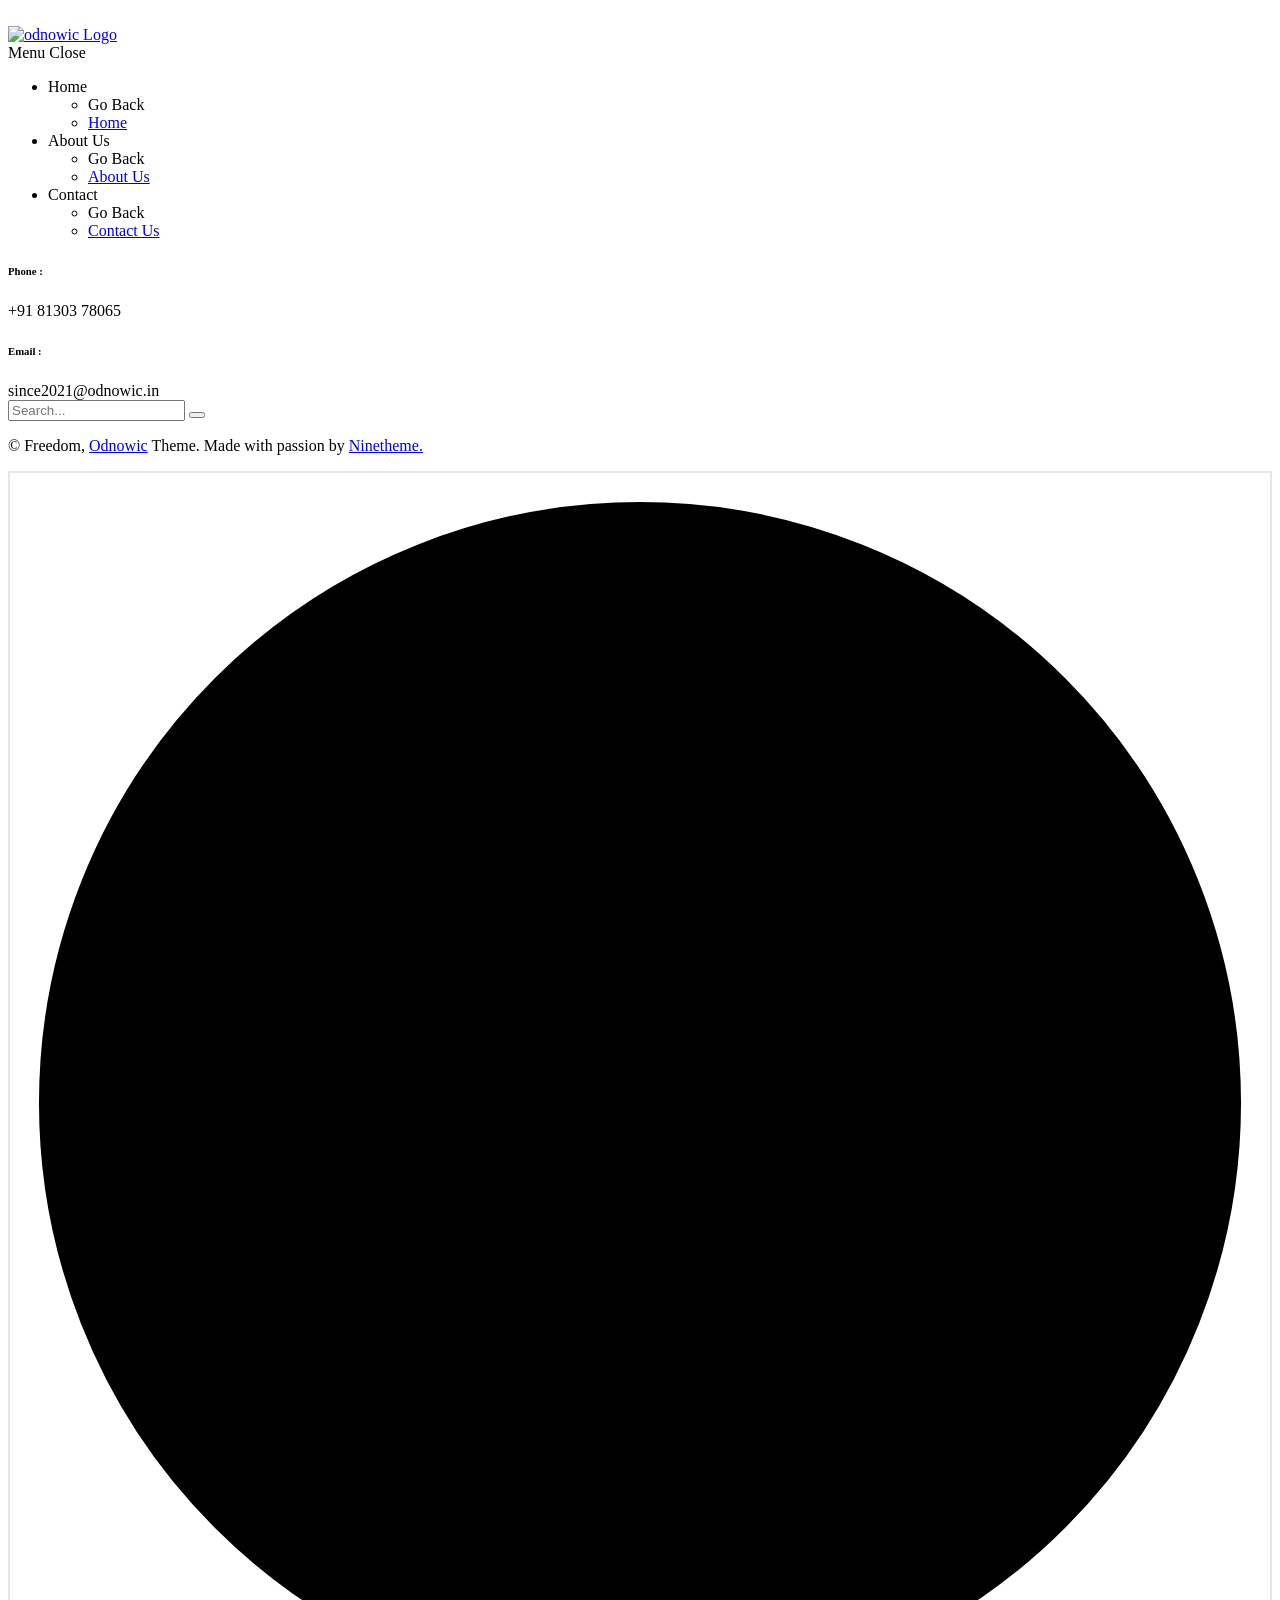
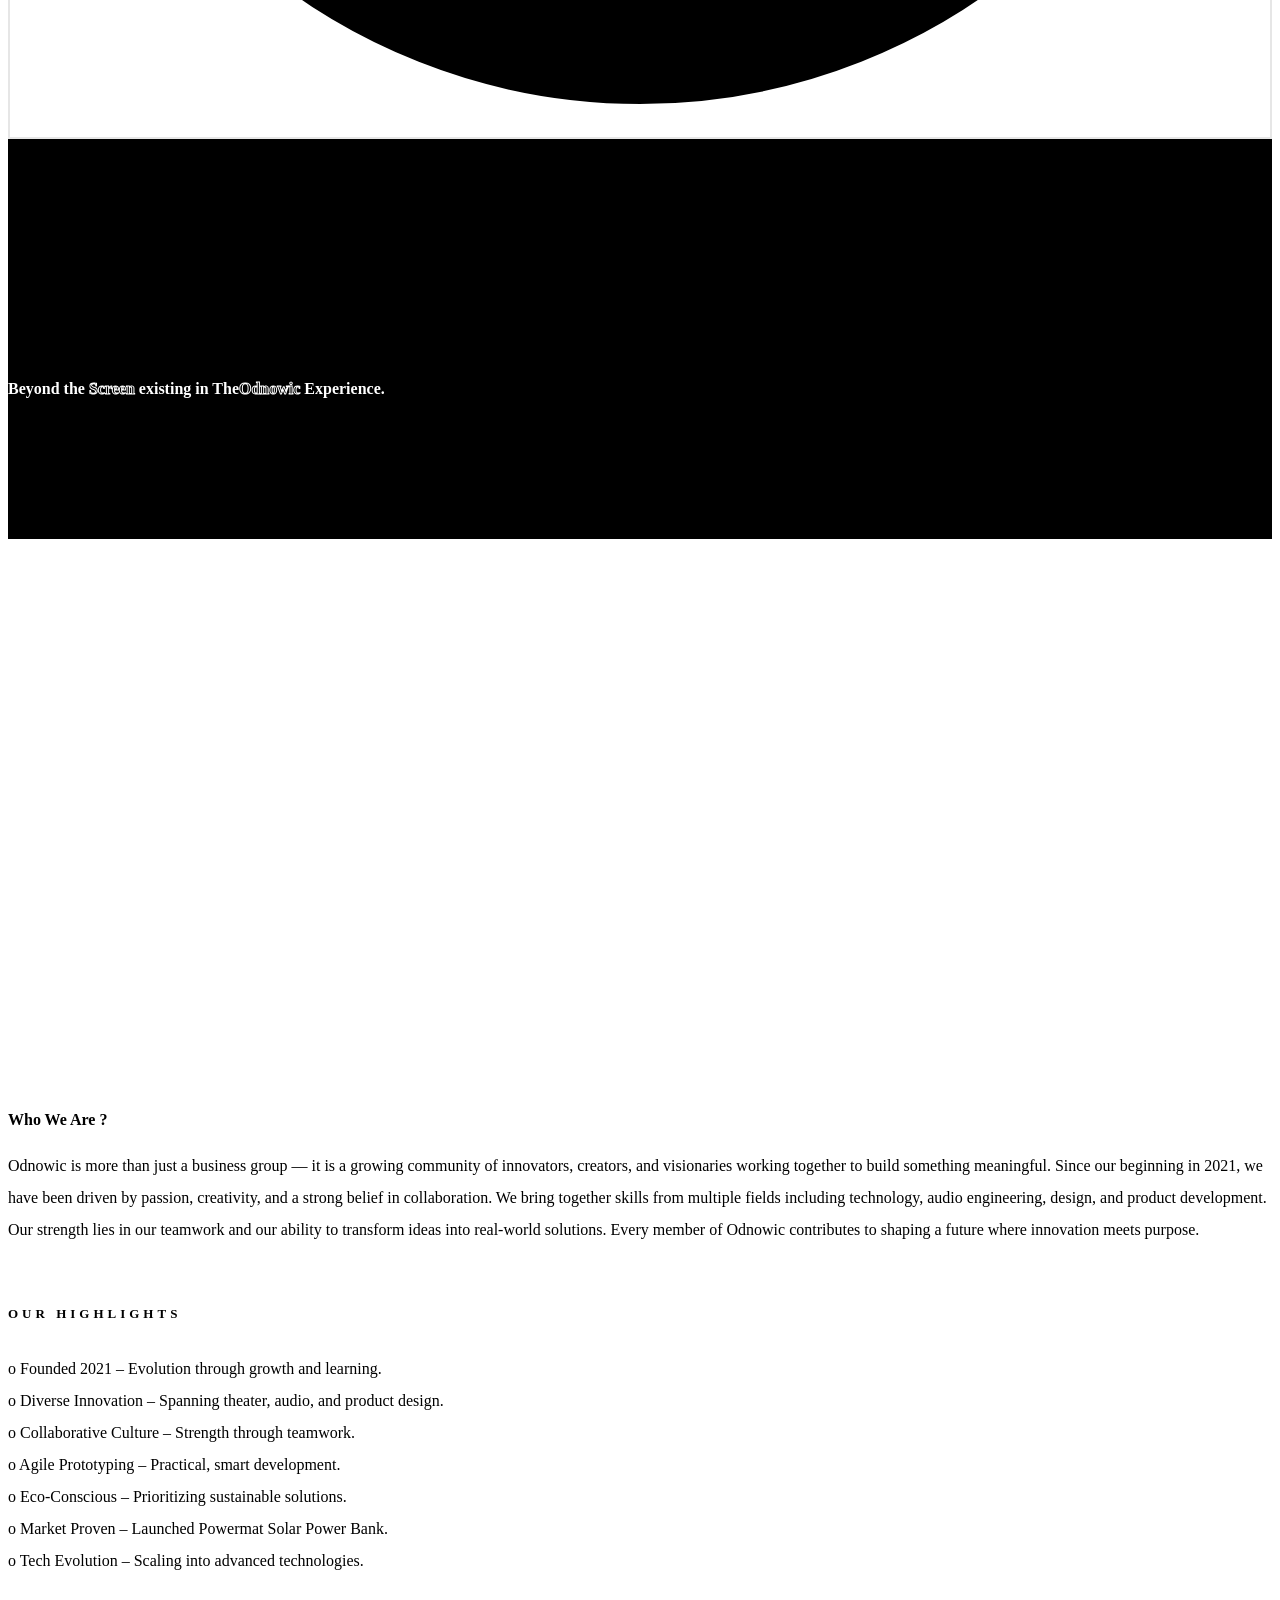
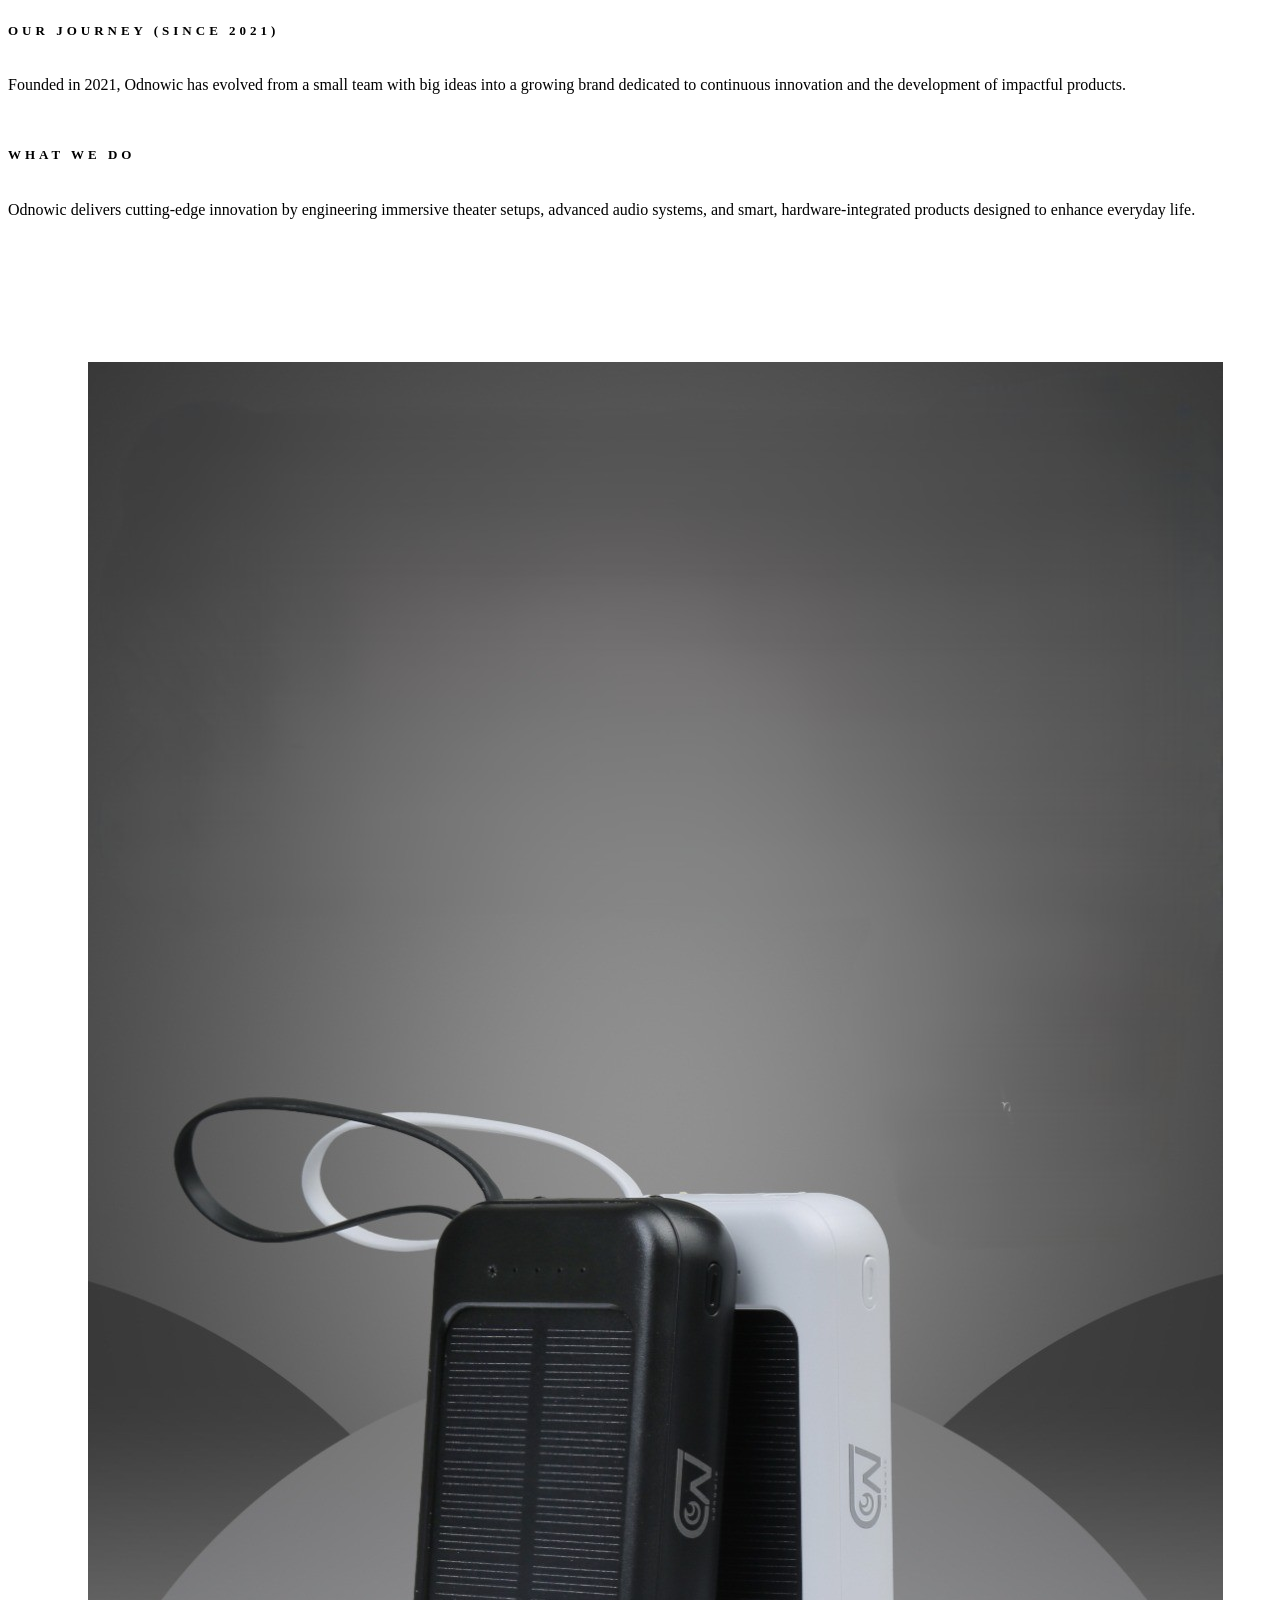
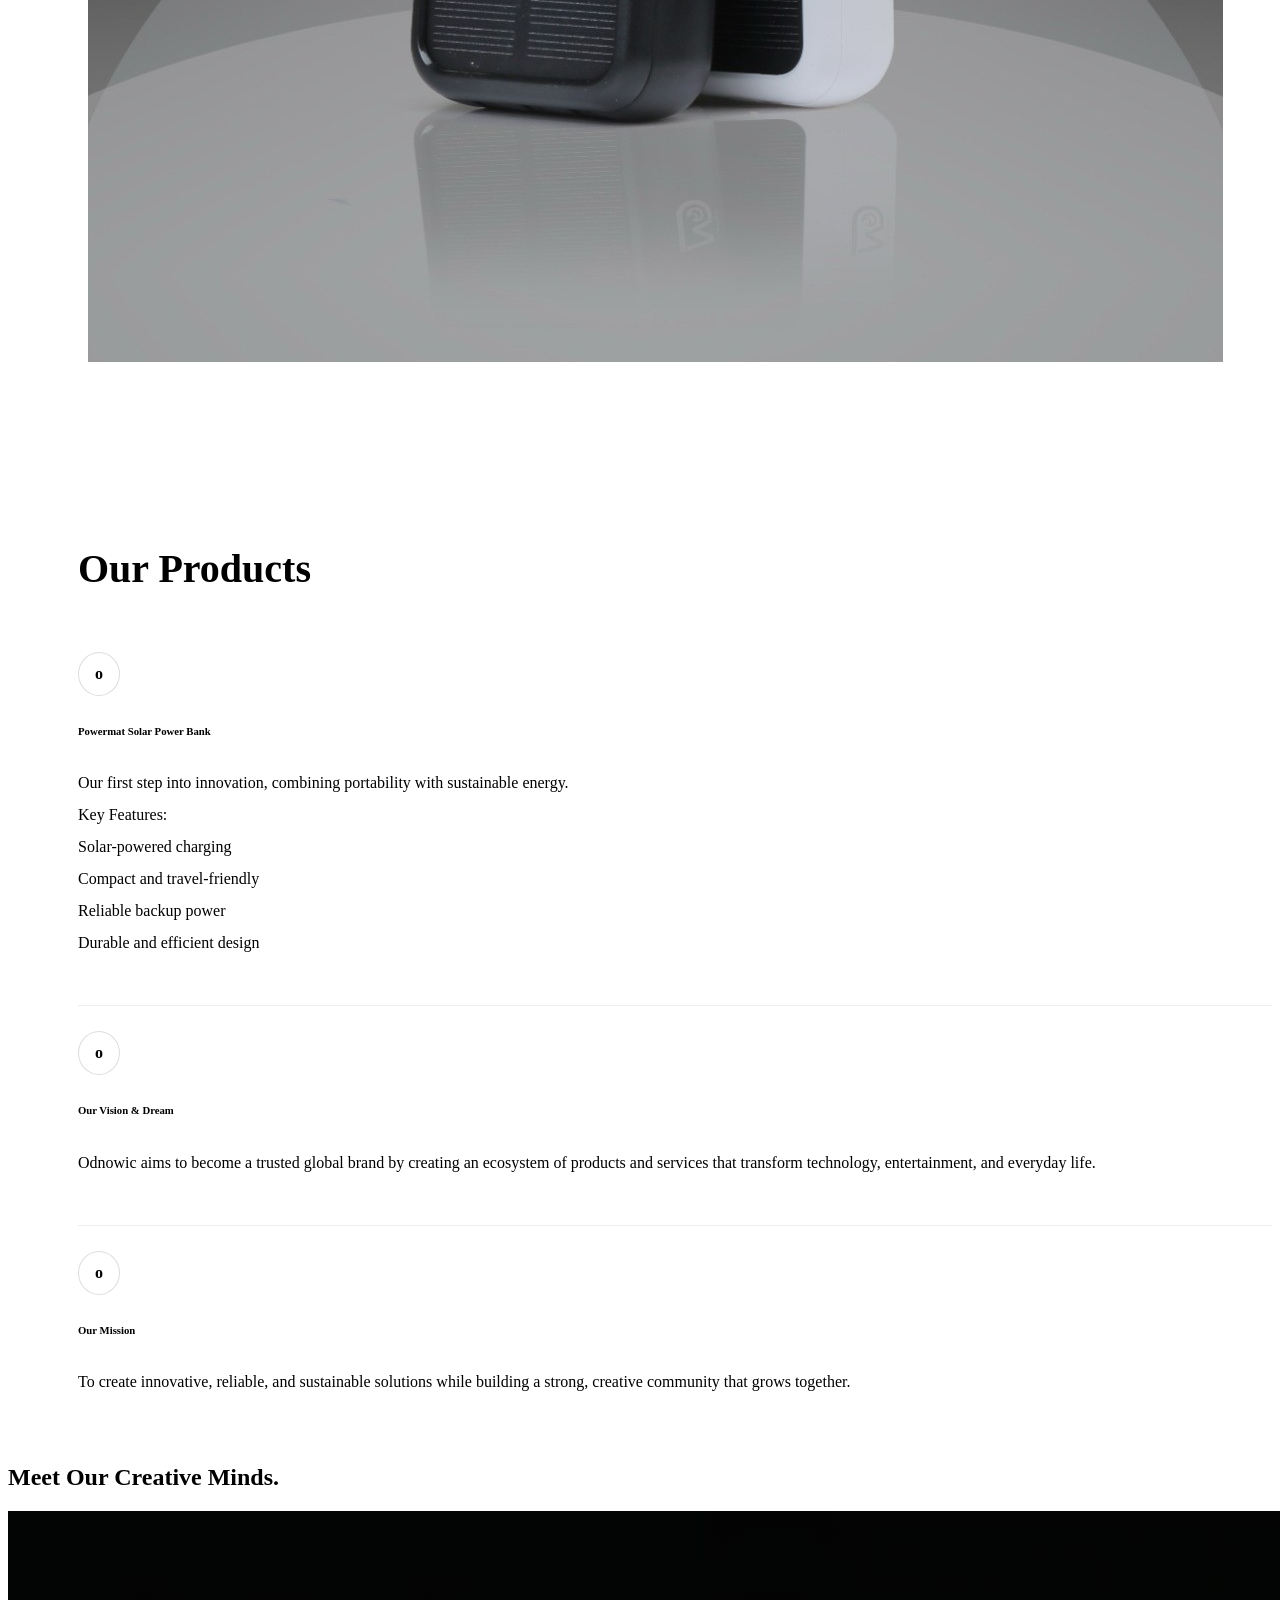
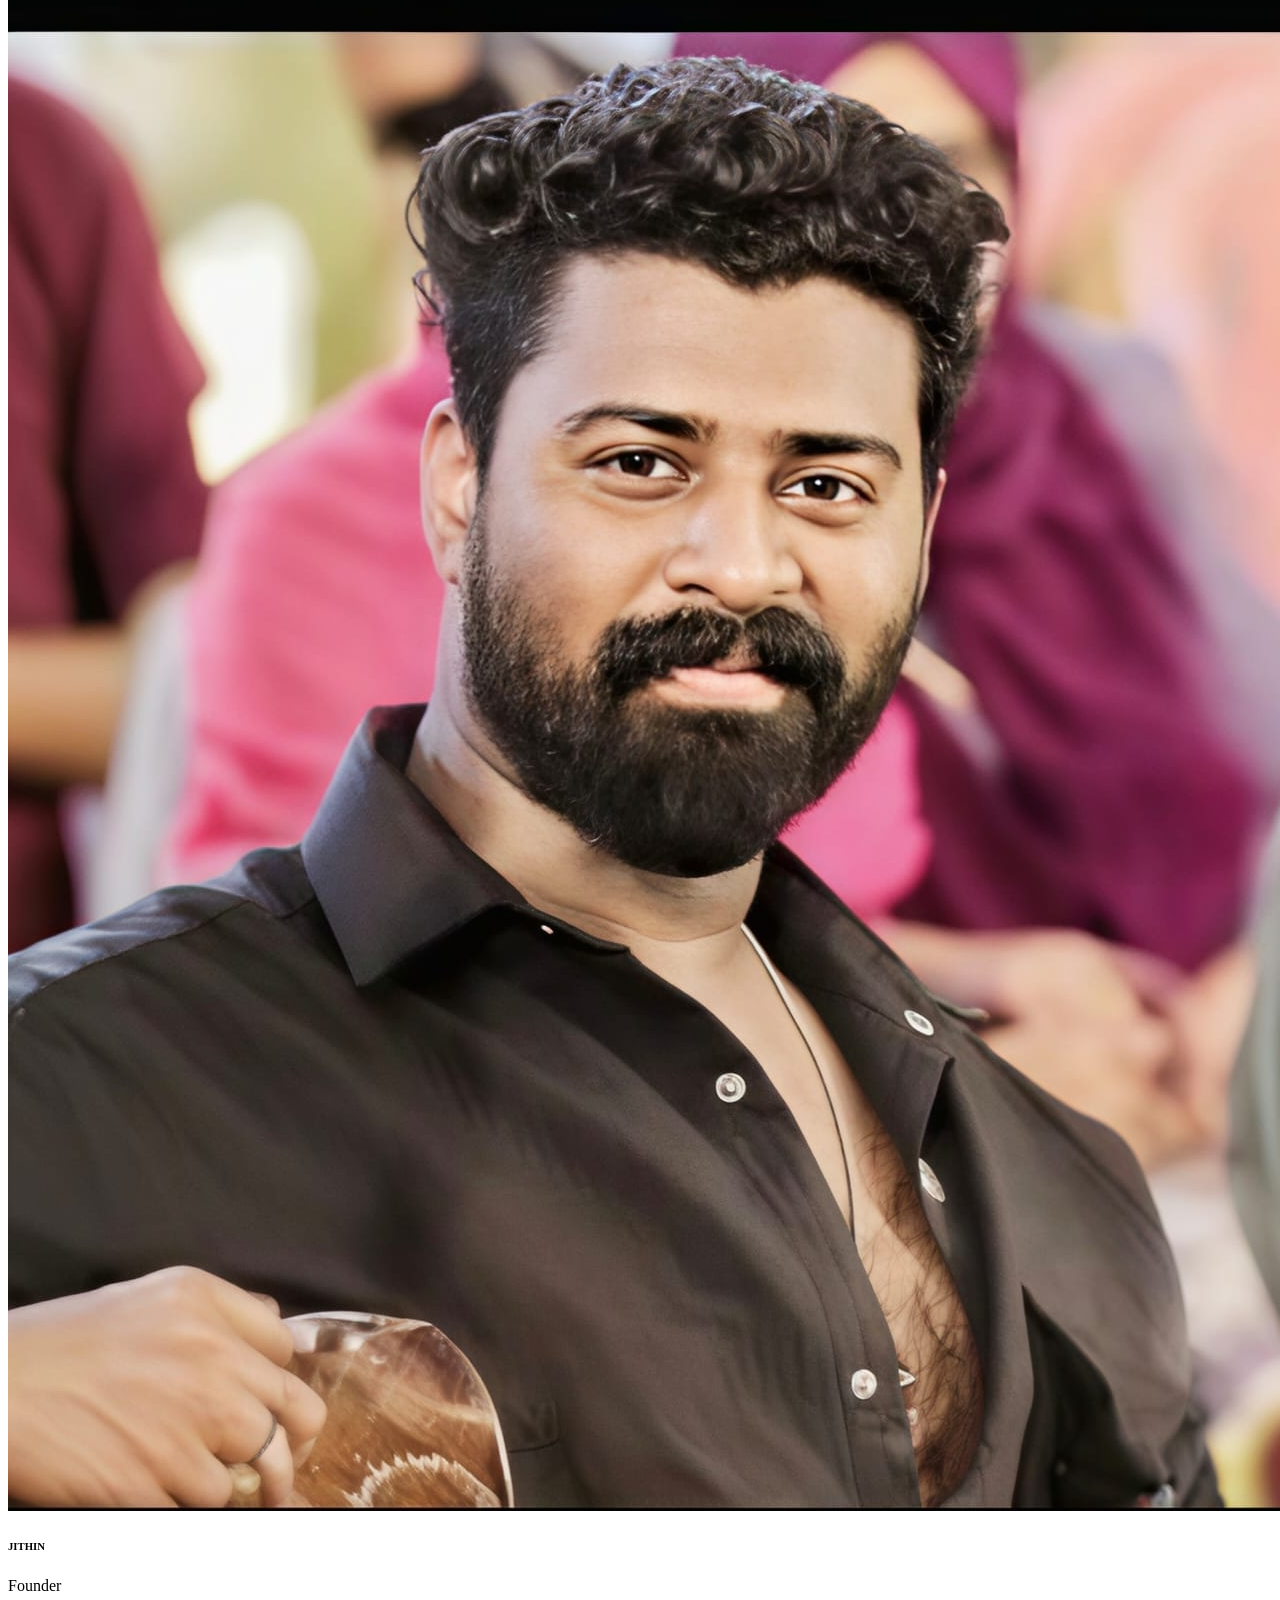
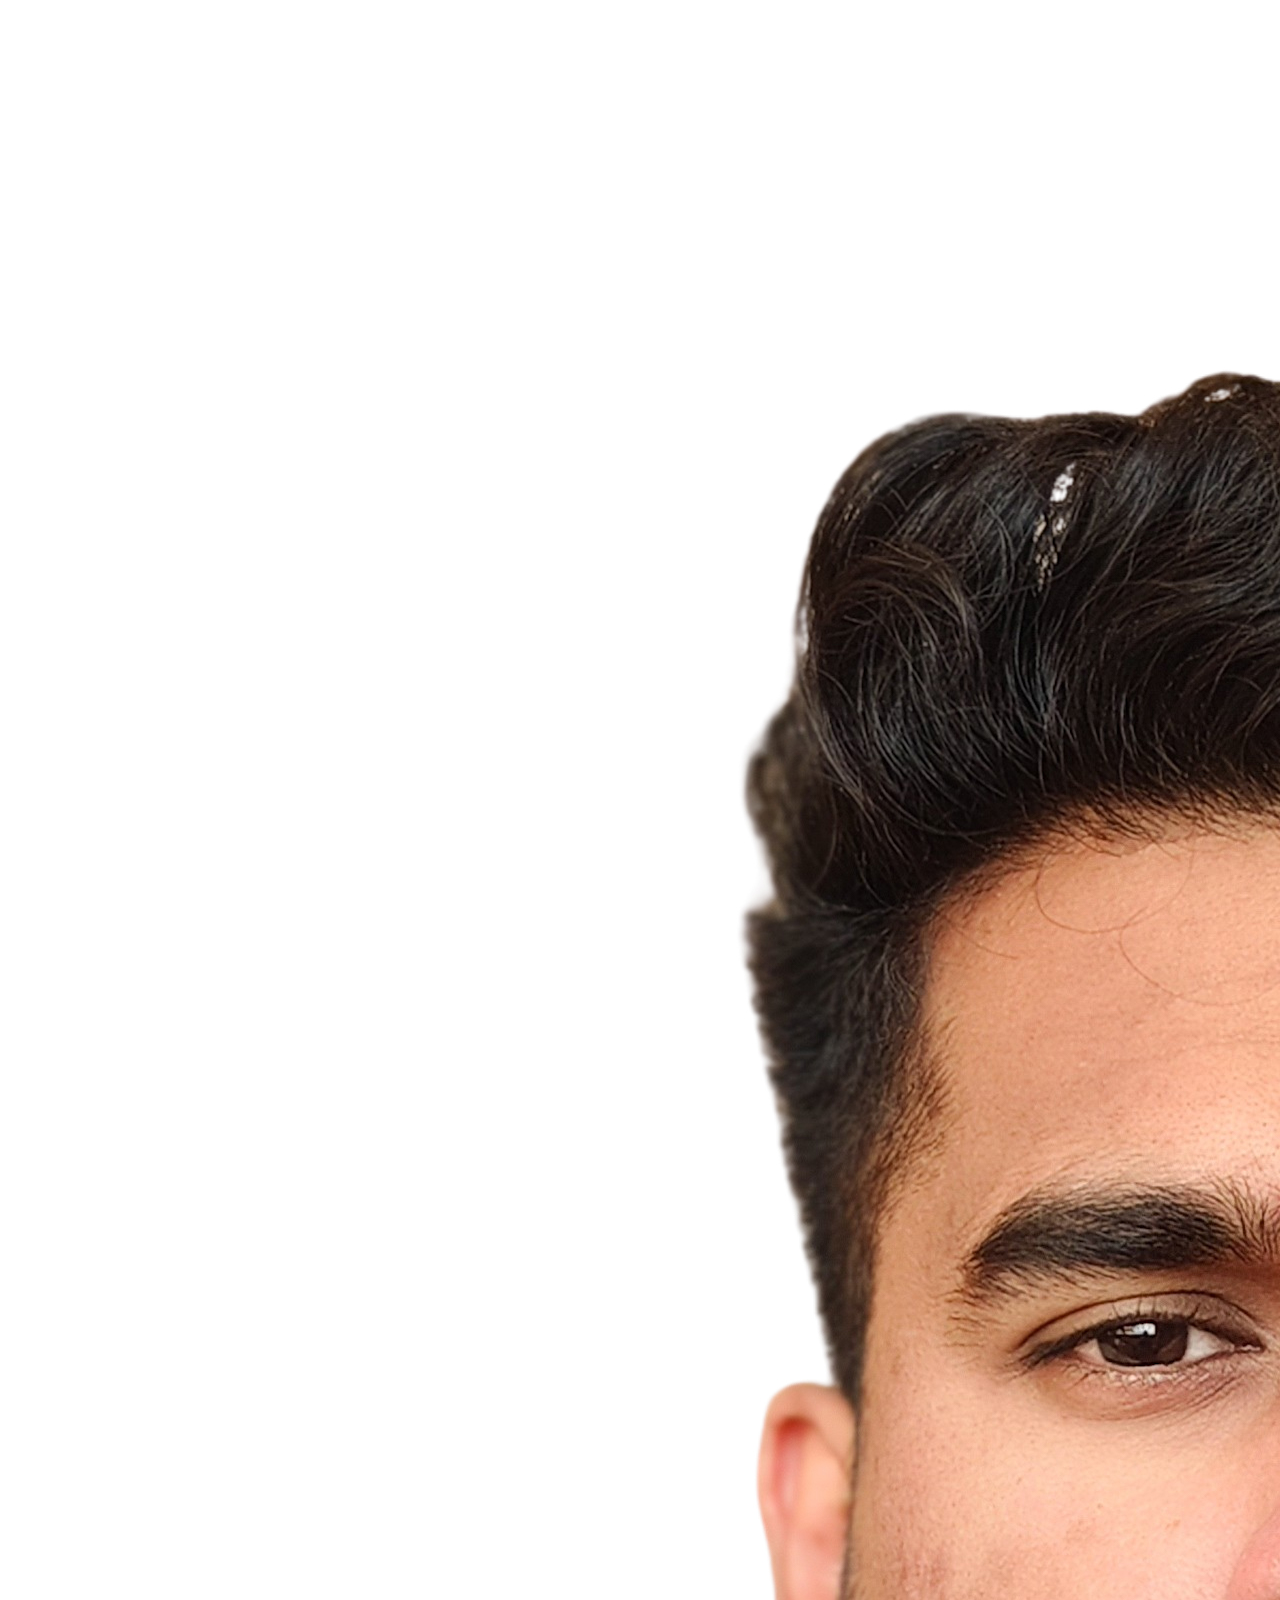
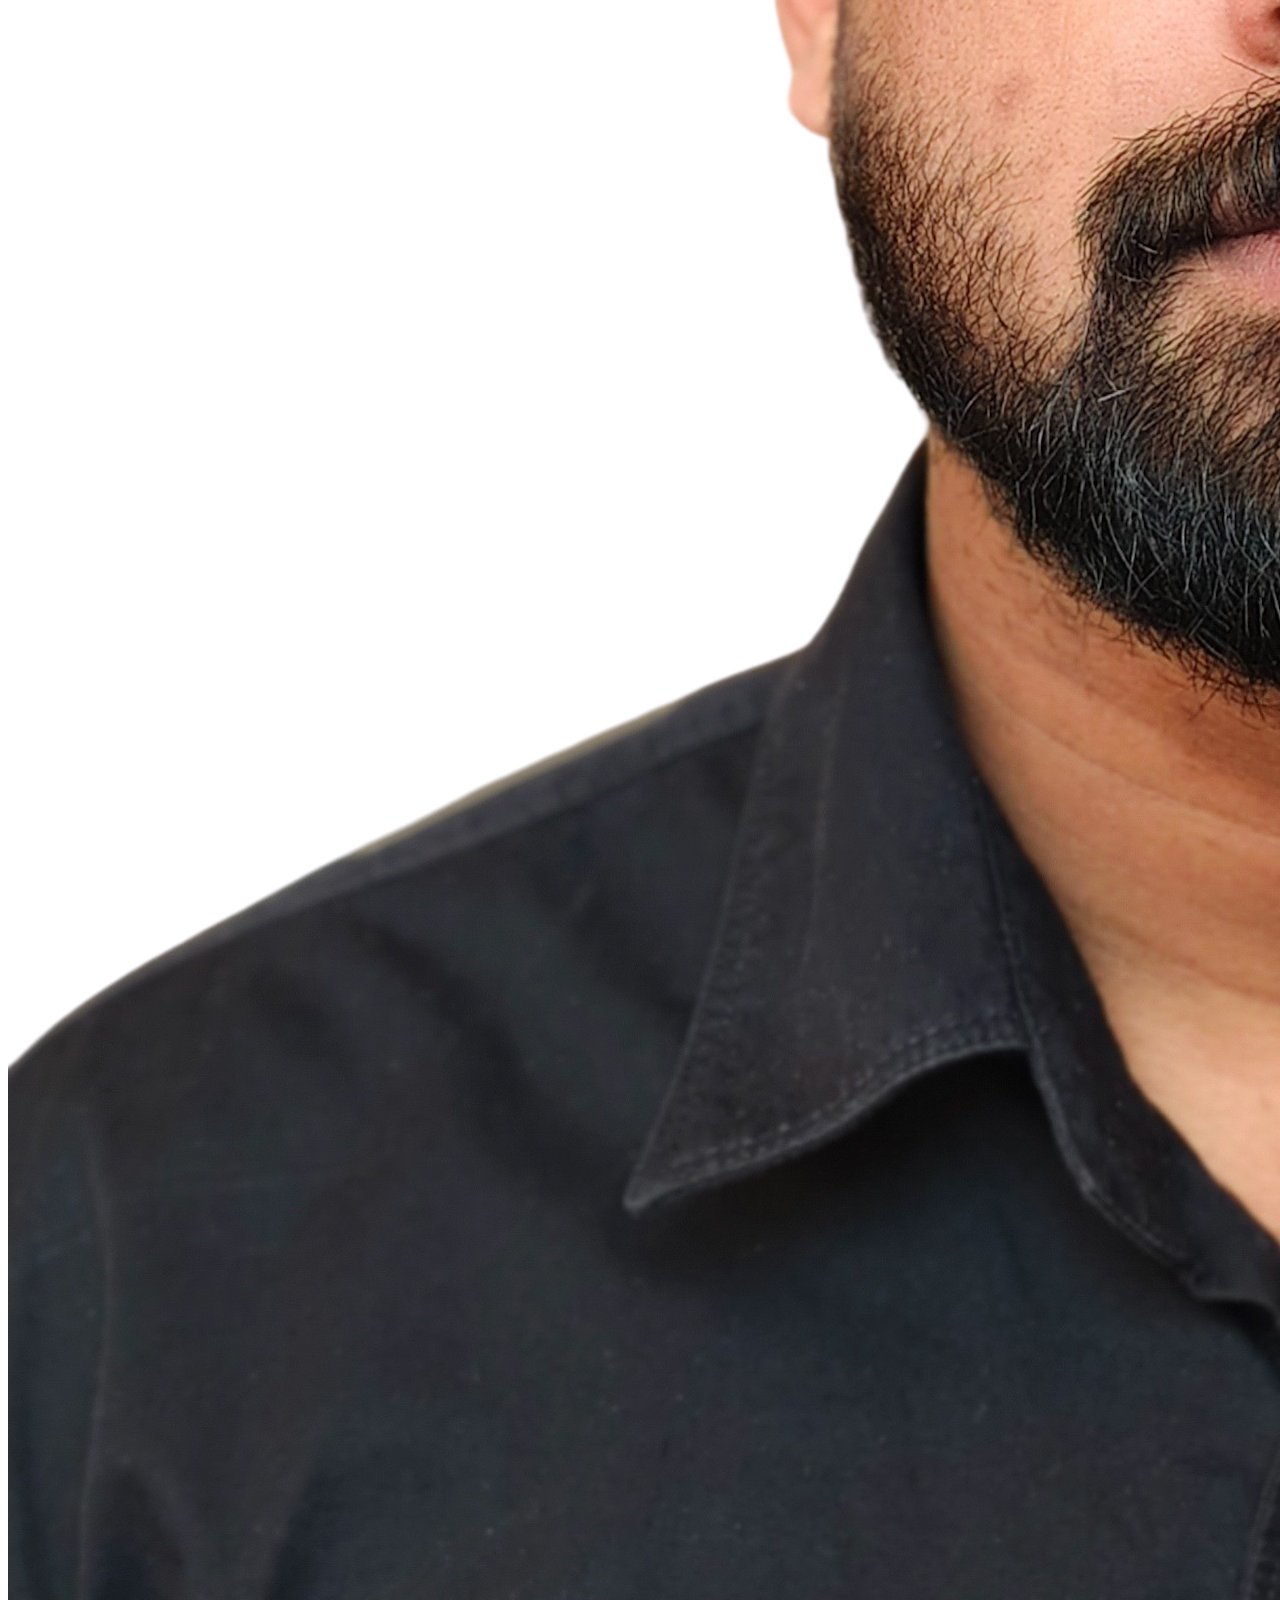
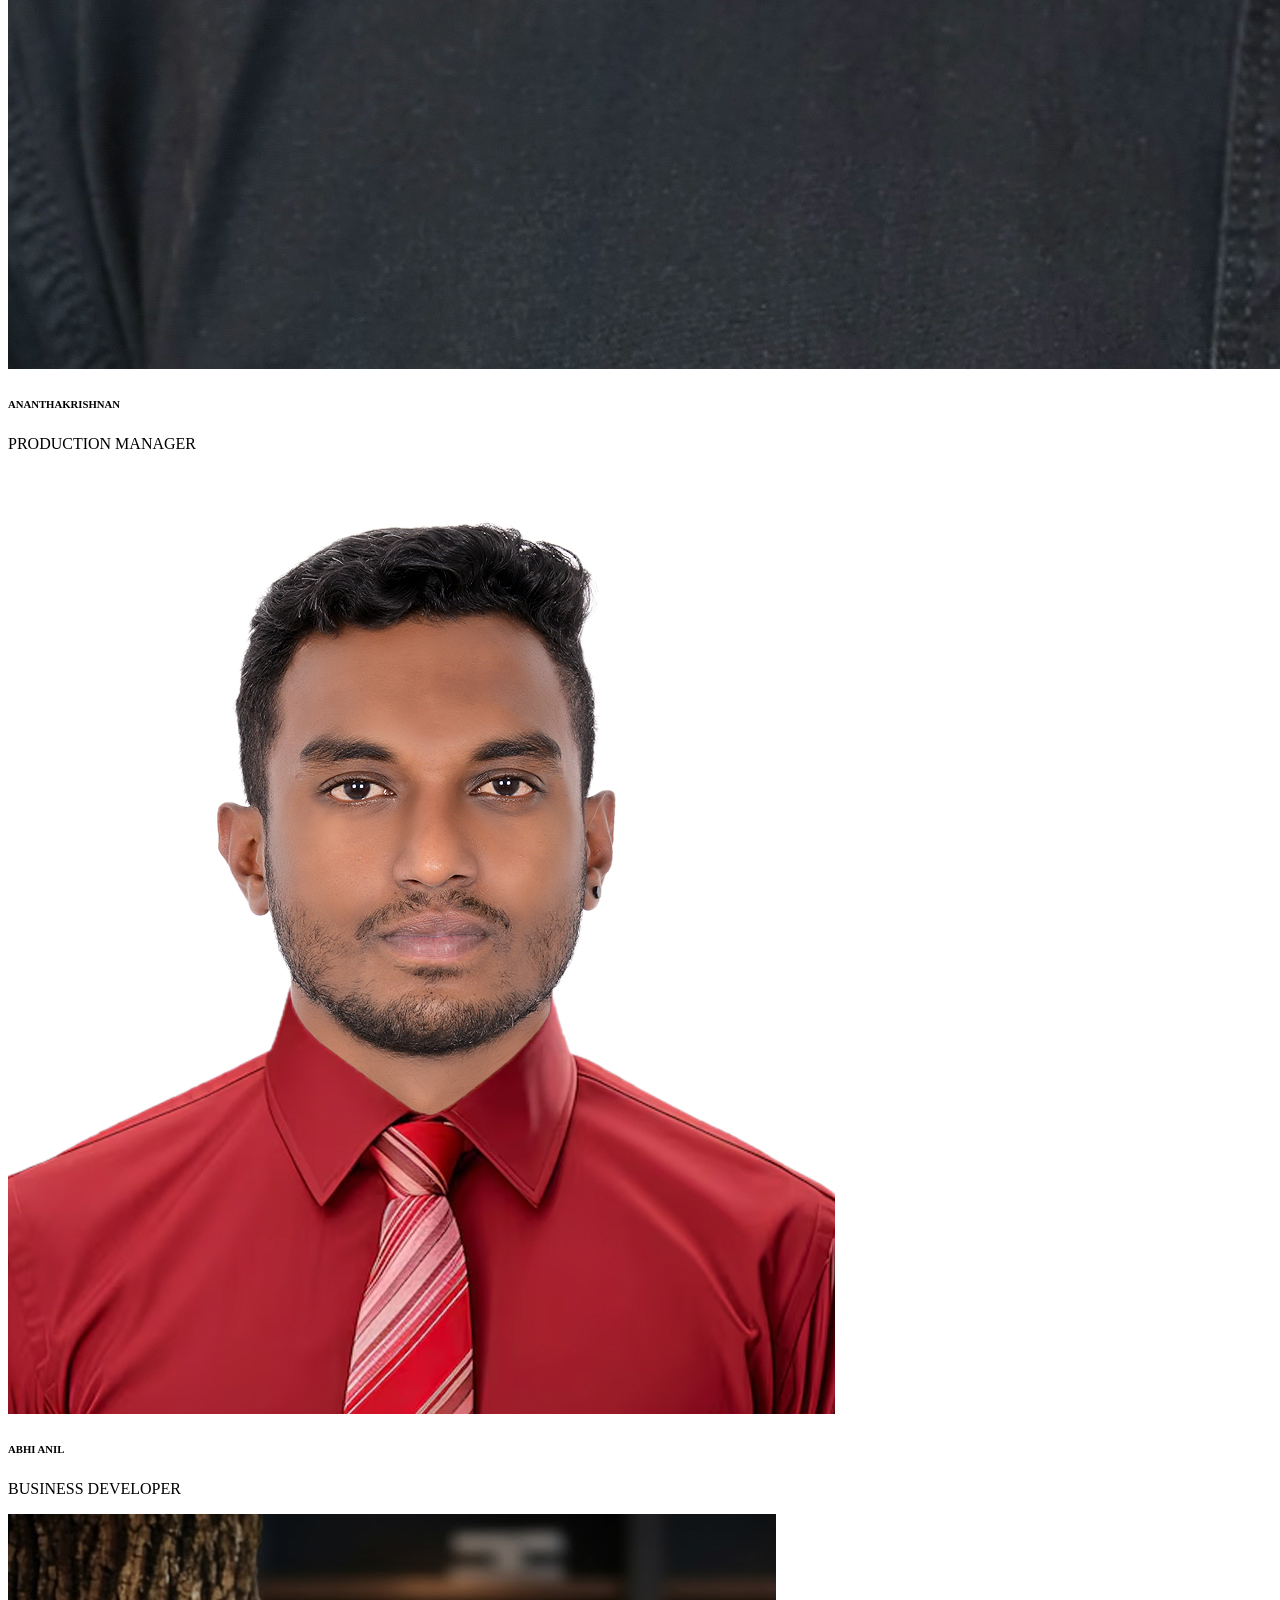
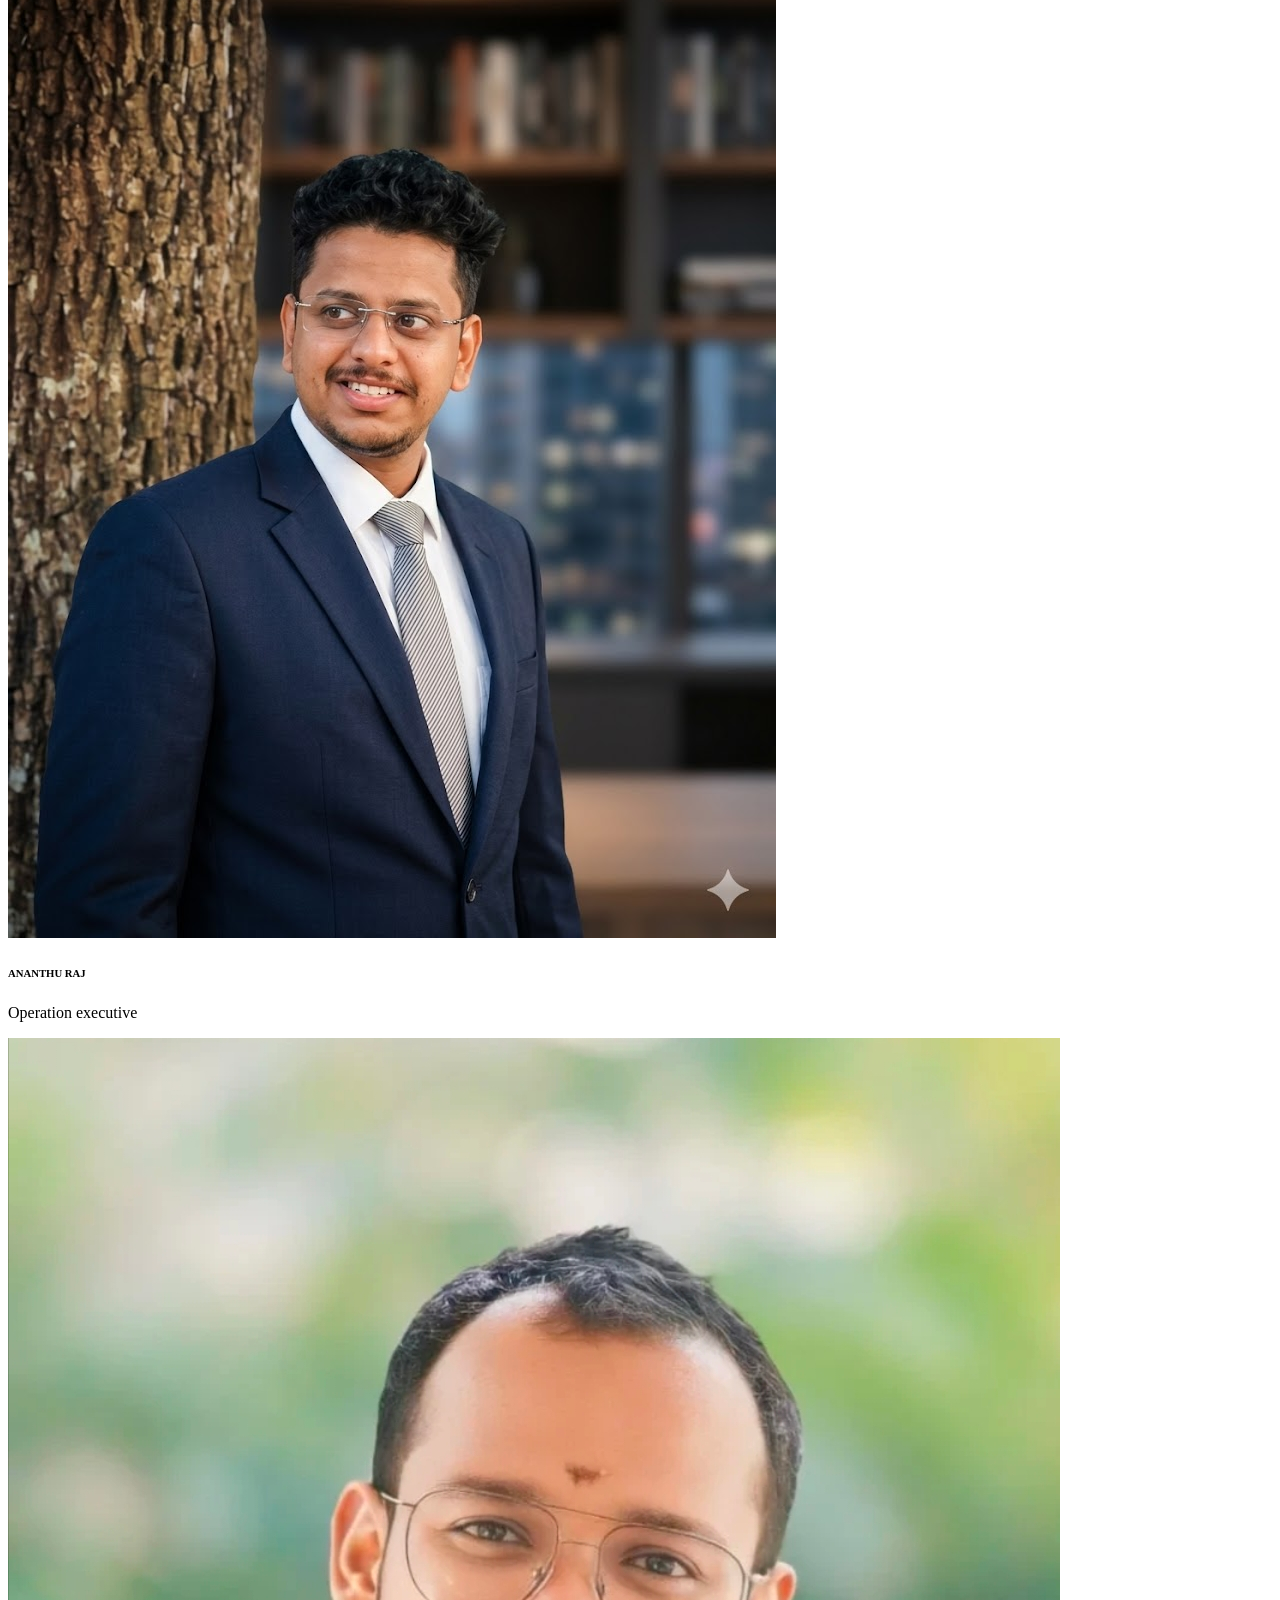
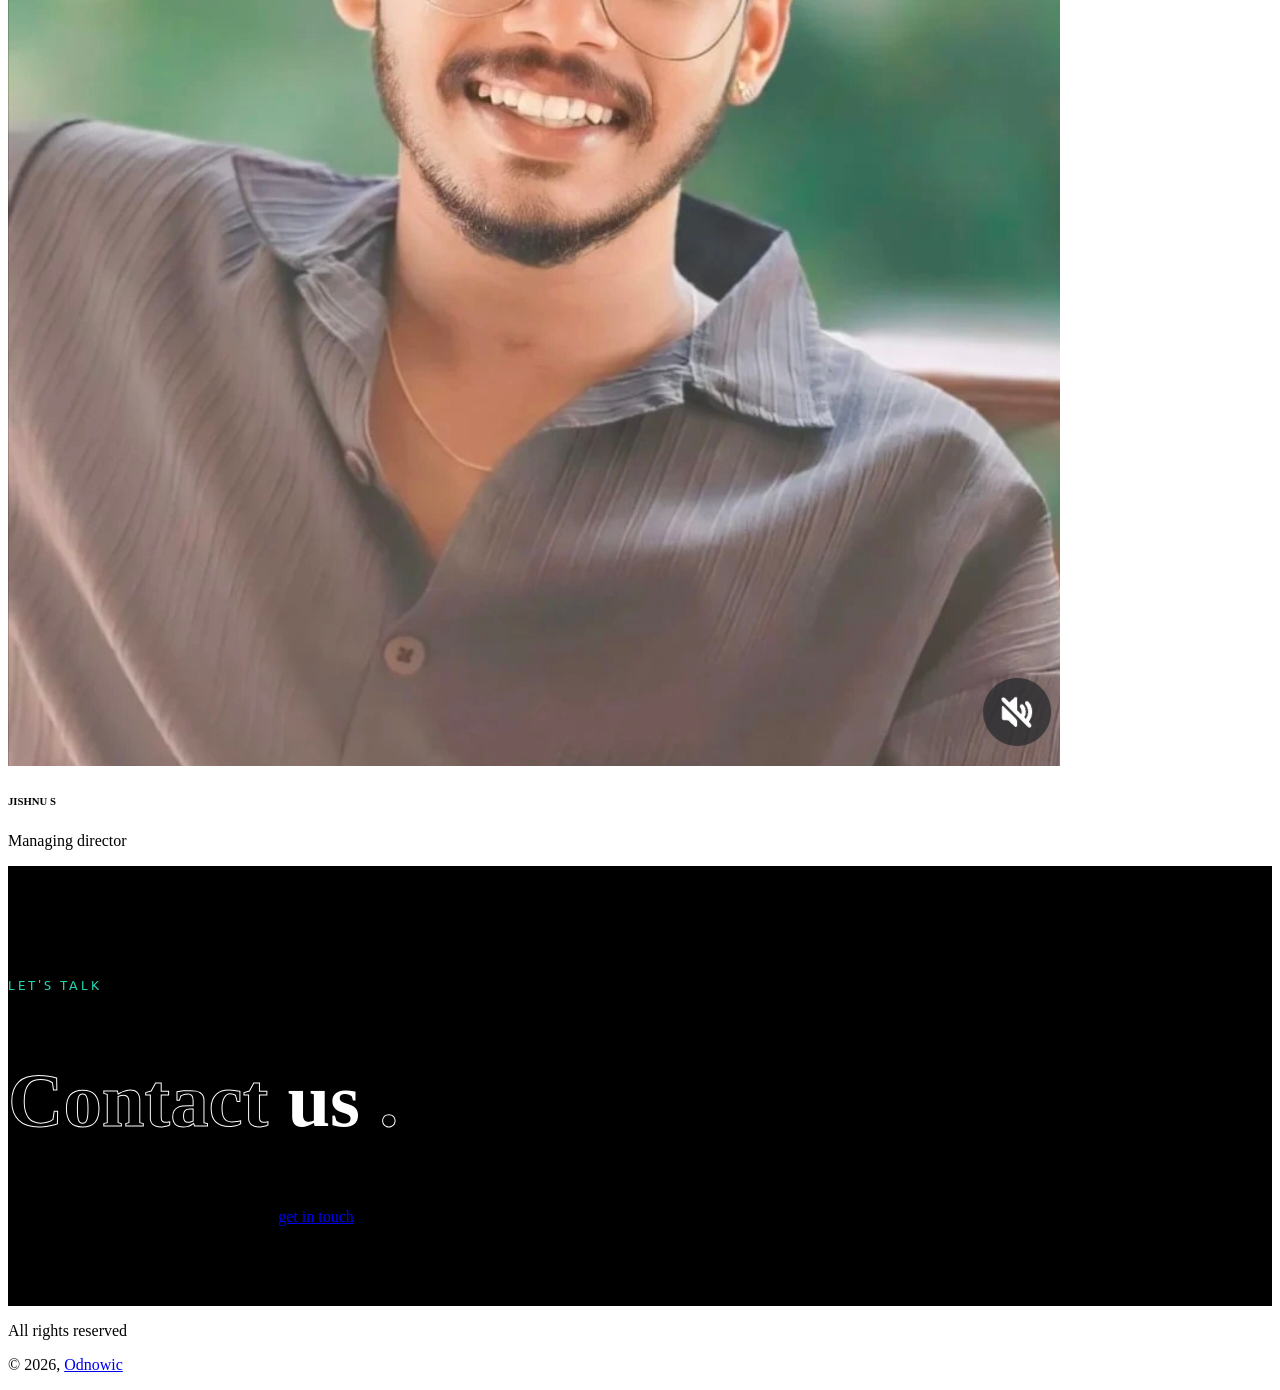
==== commit 954f4f23: "Initial commit for Odnowic project" ====
--- a/about-us.1.html
+++ b/about-us.1.html
@@ -220,7 +220,7 @@
                       </li>
                       <li id="menu-item-2135" class="menu-item menu-item-type-post_type menu-item-object-page current-menu-item page_item page-item-2134 current_page_item is--active menu-item-2135">
                         <div class="o-hidden">
-                          <a href="index.html@p=2134.html" class="link">
+                          <a href="index.html" class="link">
                             <span class="nm"></span>Home
                           </a>
                         </div>
--- a/wp-content/uploads/elementor/css/post-1912.css@ver=1774769146.css
+++ b/wp-content/uploads/elementor/css/post-1912.css@ver=1774769146.css
@@ -0,0 +1 @@
+.elementor-1912 .elementor-element.elementor-element-c32f7f1:not(.elementor-motion-effects-element-type-background), .elementor-1912 .elementor-element.elementor-element-c32f7f1 > .elementor-motion-effects-container > .elementor-motion-effects-layer{background-color:#000000;}.elementor-1912 .elementor-element.elementor-element-c32f7f1 .elementor-background-overlay{width:100%;height:100%;}.elementor-1912 .elementor-element.elementor-element-c32f7f1{transition:background 0.3s, border 0.3s, border-radius 0.3s, box-shadow 0.3s;padding:220px 0px 120px 0px;}.elementor-1912 .elementor-element.elementor-element-c32f7f1 > .elementor-background-overlay{transition:background 0.3s, border-radius 0.3s, opacity 0.3s;}.elementor-1912 .elementor-element.elementor-element-198e75d .elementor-background-overlay{width:100%;height:100%;}.elementor-1912 .elementor-element.elementor-element-ba55ad8.wavo-stroke.stroke-type-full .elementor-heading-title{-webkit-text-stroke-width:1px;color:transparent;-webkit-text-stroke-color:#FFFFFF;}.elementor-1912 .elementor-element.elementor-element-ba55ad8.wavo-stroke.stroke-type-part .elementor-heading-title b{-webkit-text-stroke-width:1px;color:transparent;-webkit-text-stroke-color:#FFFFFF;}.elementor-1912 .elementor-element.elementor-element-ba55ad8 .elementor-heading-title.animated .char{-webkit-animation:fadeIn2 0.4s cubic-bezier(0.3, 0, 0.7, 1) both;animation:fadeIn2 0.4s cubic-bezier(0.3, 0, 0.7, 1) both;-webkit-animation-delay:calc(30ms * var(--char-index));animation-delay:calc(30ms * var(--char-index));}.elementor-1912 .elementor-element.elementor-element-ba55ad8 .elementor-heading-title.animated .word{-webkit-animation:fadeIn2 0.4s cubic-bezier(0.3, 0, 0.7, 1) both;animation:fadeIn2 0.4s cubic-bezier(0.3, 0, 0.7, 1) both;-webkit-animation-delay:calc(30ms * var(--word-index));animation-delay:calc(30ms * var(--word-index));}.elementor-1912 .elementor-element.elementor-element-ba55ad8 .elementor-heading-title.splitting .whitespace{width:10px;}.elementor-1912 .elementor-element.elementor-element-ba55ad8 .elementor-heading-title{color:#FFFFFF;}.elementor-1912 .elementor-element.elementor-element-29239b6 > .elementor-container > .elementor-column > .elementor-widget-wrap{align-content:flex-start;align-items:flex-start;}.elementor-1912 .elementor-element.elementor-element-29239b6:not(.elementor-motion-effects-element-type-background), .elementor-1912 .elementor-element.elementor-element-29239b6 > .elementor-motion-effects-container > .elementor-motion-effects-layer{background-image:url("../../2020/04/project-vid.jpg");background-position:center center;background-repeat:no-repeat;background-size:cover;}.elementor-1912 .elementor-element.elementor-element-29239b6 > .elementor-container{min-height:70vh;}.elementor-1912 .elementor-element.elementor-element-29239b6 .elementor-background-overlay{width:100%;height:100%;}.elementor-1912 .elementor-element.elementor-element-29239b6{transition:background 0.3s, border 0.3s, border-radius 0.3s, box-shadow 0.3s;}.elementor-1912 .elementor-element.elementor-element-29239b6 > .elementor-background-overlay{transition:background 0.3s, border-radius 0.3s, opacity 0.3s;}.elementor-1912 .elementor-element.elementor-element-da724f3 > .elementor-element-populated{margin:-80px 0px 0px 0px;--e-column-margin-right:0px;--e-column-margin-left:0px;}.elementor-1912 .elementor-element.elementor-element-fe56cc3.wavo-stroke.stroke-type-full .elementor-heading-title{-webkit-text-stroke-width:1px;color:transparent;-webkit-text-stroke-color:#FFFFFF;-webkit-text-fill-color:transparent;}.elementor-1912 .elementor-element.elementor-element-fe56cc3.wavo-stroke.stroke-type-part .elementor-heading-title b{-webkit-text-stroke-width:1px;color:transparent;-webkit-text-stroke-color:#FFFFFF;-webkit-text-fill-color:transparent;}.elementor-1912 .elementor-element.elementor-element-fe56cc3{text-align:end;}.elementor-1912 .elementor-element.elementor-element-fe56cc3 .elementor-heading-title{font-size:100px;font-weight:900;}.elementor-1912 .elementor-element.elementor-element-69e77909 .elementor-background-overlay{width:100%;height:100%;}.elementor-1912 .elementor-element.elementor-element-1ed4acd8 .elementor-background-overlay{width:100%;height:100%;}.elementor-1912 .elementor-element.elementor-element-73bbaffc .elementor-heading-title{line-height:2em;}.elementor-1912 .elementor-element.elementor-element-43c4ad23 > .elementor-container > .elementor-column > .elementor-widget-wrap{align-content:center;align-items:center;}.elementor-1912 .elementor-element.elementor-element-43c4ad23 .elementor-background-overlay{width:100%;height:100%;}.elementor-1912 .elementor-element.elementor-element-43c4ad23{margin-top:30px;margin-bottom:0px;}.elementor-1912 .elementor-element.elementor-element-10e508ab{margin:0px 0px calc(var(--kit-widget-spacing, 0px) + 10px) 0px;}.elementor-1912 .elementor-element.elementor-element-10e508ab .elementor-heading-title{font-size:13px;font-weight:700;text-transform:uppercase;letter-spacing:4px;}.elementor-1912 .elementor-element.elementor-element-e1990aa .elementor-heading-title{line-height:2em;}.elementor-1912 .elementor-element.elementor-element-3fb9f2bd{margin:0px 0px calc(var(--kit-widget-spacing, 0px) + 10px) 0px;}.elementor-1912 .elementor-element.elementor-element-3fb9f2bd .elementor-heading-title{font-size:13px;font-weight:700;text-transform:uppercase;letter-spacing:4px;}.elementor-1912 .elementor-element.elementor-element-1e6e346 .elementor-heading-title{line-height:2em;}.elementor-1912 .elementor-element.elementor-element-17d81d4{margin:0px 0px calc(var(--kit-widget-spacing, 0px) + 10px) 0px;}.elementor-1912 .elementor-element.elementor-element-17d81d4 .elementor-heading-title{font-size:13px;font-weight:700;text-transform:uppercase;letter-spacing:4px;}.elementor-1912 .elementor-element.elementor-element-68d0e32 .elementor-heading-title{line-height:2em;}.elementor-1912 .elementor-element.elementor-element-df32791 > .elementor-container > .elementor-column > .elementor-widget-wrap{align-content:center;align-items:center;}.elementor-1912 .elementor-element.elementor-element-df32791 > .elementor-background-overlay{background-color:#000000;opacity:1;}.elementor-1912 .elementor-element.elementor-element-df32791 .elementor-background-overlay{width:45%;height:100%;}.elementor-1912 .elementor-element.elementor-element-df32791{margin-top:0px;margin-bottom:0px;}.elementor-1912 .elementor-element.elementor-element-7cbd3a76 > .elementor-element-populated{padding:120px 0px 120px 80px;}.elementor-1912 .elementor-element.elementor-element-1bf07224 > .elementor-element-populated{transition:background 0.3s, border 0.3s, border-radius 0.3s, box-shadow 0.3s;padding:0px 0px 0px 70px;}.elementor-1912 .elementor-element.elementor-element-1bf07224 > .elementor-element-populated > .elementor-background-overlay{transition:background 0.3s, border-radius 0.3s, opacity 0.3s;}.elementor-1912 .elementor-element.elementor-element-5cfb4d6c{margin:0px 0px calc(var(--kit-widget-spacing, 0px) + 20px) 0px;}.elementor-1912 .elementor-element.elementor-element-5cfb4d6c .elementor-heading-title.animated .char{-webkit-animation:fadeInUp2 0.4s cubic-bezier(0.3, 0, 0.7, 1) both;animation:fadeInUp2 0.4s cubic-bezier(0.3, 0, 0.7, 1) both;-webkit-animation-delay:calc(30ms * var(--char-index));animation-delay:calc(30ms * var(--char-index));}.elementor-1912 .elementor-element.elementor-element-5cfb4d6c .elementor-heading-title.animated .word{-webkit-animation:fadeInUp2 0.4s cubic-bezier(0.3, 0, 0.7, 1) both;animation:fadeInUp2 0.4s cubic-bezier(0.3, 0, 0.7, 1) both;-webkit-animation-delay:calc(30ms * var(--word-index));animation-delay:calc(30ms * var(--word-index));}.elementor-1912 .elementor-element.elementor-element-5cfb4d6c .elementor-heading-title.splitting .whitespace{width:10px;}.elementor-1912 .elementor-element.elementor-element-5cfb4d6c .elementor-heading-title{font-size:40px;font-weight:700;line-height:1.5em;}.elementor-1912 .elementor-element.elementor-element-5ea83879 .elementor-heading-title.animated .char{-webkit-animation:fadeIn2 0.4s cubic-bezier(0.3, 0, 0.7, 1) both;animation:fadeIn2 0.4s cubic-bezier(0.3, 0, 0.7, 1) both;-webkit-animation-delay:calc(5ms * var(--char-index));animation-delay:calc(5ms * var(--char-index));}.elementor-1912 .elementor-element.elementor-element-5ea83879 .elementor-heading-title.animated .word{-webkit-animation:fadeIn2 0.4s cubic-bezier(0.3, 0, 0.7, 1) both;animation:fadeIn2 0.4s cubic-bezier(0.3, 0, 0.7, 1) both;-webkit-animation-delay:calc(5ms * var(--word-index));animation-delay:calc(5ms * var(--word-index));}.elementor-1912 .elementor-element.elementor-element-5ea83879 .elementor-heading-title.splitting .whitespace{width:4px;}.elementor-1912 .elementor-element.elementor-element-5ea83879 .elementor-heading-title{line-height:2em;}.elementor-1912 .elementor-element.elementor-element-bf8e728 .elementor-background-overlay{width:100%;height:100%;}.elementor-1912 .elementor-element.elementor-element-bf8e728{border-style:solid;border-width:0px 0px 1px 0px;border-color:#EEEEEE;margin-top:25px;margin-bottom:0px;padding:0px 0px 30px 0px;}.elementor-1912 .elementor-element.elementor-element-dde74d8{width:var( --container-widget-width, 30px );max-width:30px;padding:5px 5px 5px 5px;--container-widget-width:30px;--container-widget-flex-grow:0;align-self:center;border-style:solid;border-width:1px 1px 1px 1px;border-color:#DDDDDD;border-radius:50% 50% 50% 50%;text-align:center;}.elementor-1912 .elementor-element.elementor-element-dde74d8 .elementor-heading-title{font-weight:600;}.elementor-1912 .elementor-element.elementor-element-1ea7c63{margin:0px 0px calc(var(--kit-widget-spacing, 0px) + 5px) 0px;}.elementor-1912 .elementor-element.elementor-element-66b9962 .elementor-background-overlay{width:100%;height:100%;}.elementor-1912 .elementor-element.elementor-element-66b9962{border-style:solid;border-width:0px 0px 1px 0px;border-color:#EEEEEE;margin-top:25px;margin-bottom:0px;padding:0px 0px 30px 0px;}.elementor-1912 .elementor-element.elementor-element-d230f60{width:var( --container-widget-width, 30px );max-width:30px;padding:5px 5px 5px 5px;--container-widget-width:30px;--container-widget-flex-grow:0;align-self:center;border-style:solid;border-width:1px 1px 1px 1px;border-color:#DDDDDD;border-radius:50% 50% 50% 50%;text-align:center;}.elementor-1912 .elementor-element.elementor-element-d230f60 .elementor-heading-title{font-weight:600;}.elementor-1912 .elementor-element.elementor-element-44b83b2{margin:0px 0px calc(var(--kit-widget-spacing, 0px) + 5px) 0px;}.elementor-1912 .elementor-element.elementor-element-9e4e787 .elementor-background-overlay{width:100%;height:100%;}.elementor-1912 .elementor-element.elementor-element-9e4e787{margin-top:25px;margin-bottom:0px;padding:0px 0px 30px 0px;}.elementor-1912 .elementor-element.elementor-element-8361c57{width:var( --container-widget-width, 30px );max-width:30px;padding:5px 5px 5px 5px;--container-widget-width:30px;--container-widget-flex-grow:0;align-self:center;border-style:solid;border-width:1px 1px 1px 1px;border-color:#DDDDDD;border-radius:50% 50% 50% 50%;text-align:center;}.elementor-1912 .elementor-element.elementor-element-8361c57 .elementor-heading-title{font-weight:600;}.elementor-1912 .elementor-element.elementor-element-381dcd5{margin:0px 0px calc(var(--kit-widget-spacing, 0px) + 5px) 0px;}.elementor-1912 .elementor-element.elementor-element-a081f4e .elementor-background-overlay{width:100%;height:100%;}.elementor-1912 .elementor-element.elementor-element-b4affd9 .elementor-background-overlay{width:100%;height:100%;}.elementor-1912 .elementor-element.elementor-element-86775fa .elementor-heading-title.animated .char{-webkit-animation:fadeInUp2 0.4s cubic-bezier(0.3, 0, 0.7, 1) both;animation:fadeInUp2 0.4s cubic-bezier(0.3, 0, 0.7, 1) both;-webkit-animation-delay:calc(30ms * var(--char-index));animation-delay:calc(30ms * var(--char-index));}.elementor-1912 .elementor-element.elementor-element-86775fa .elementor-heading-title.animated .word{-webkit-animation:fadeInUp2 0.4s cubic-bezier(0.3, 0, 0.7, 1) both;animation:fadeInUp2 0.4s cubic-bezier(0.3, 0, 0.7, 1) both;-webkit-animation-delay:calc(30ms * var(--word-index));animation-delay:calc(30ms * var(--word-index));}.elementor-1912 .elementor-element.elementor-element-86775fa .elementor-heading-title.splitting .whitespace{width:10px;}.elementor-1912 .elementor-element.elementor-element-86775fa .elementor-heading-title{font-weight:800;}.elementor-1912 .elementor-element.elementor-element-eda679e .elementor-background-overlay{width:100%;height:100%;}.elementor-1912 .elementor-element.elementor-element-3ed06c30 .elementor-background-overlay{width:100%;height:100%;}.elementor-1912 .elementor-element.elementor-element-5417fb17 .elementor-background-overlay{width:100%;height:100%;}.elementor-1912 .elementor-element.elementor-element-5417fb17{margin-top:0px;margin-bottom:70px;}.elementor-1912 .elementor-element.elementor-element-278e0142.wavo-headig-line .elementor-heading-title{padding-left:70px;}.elementor-1912 .elementor-element.elementor-element-278e0142{margin:0px 0px calc(var(--kit-widget-spacing, 0px) + 10px) 0px;}.elementor-1912 .elementor-element.elementor-element-278e0142.wavo-headig-line .elementor-heading-title::after{bottom:45%;background-color:#212529;}.elementor-1912 .elementor-element.elementor-element-278e0142 .elementor-heading-title.animated .char{-webkit-animation:fadeInUp2 0.4s cubic-bezier(0.3, 0, 0.7, 1) both;animation:fadeInUp2 0.4s cubic-bezier(0.3, 0, 0.7, 1) both;-webkit-animation-delay:calc(30ms * var(--char-index));animation-delay:calc(30ms * var(--char-index));}.elementor-1912 .elementor-element.elementor-element-278e0142 .elementor-heading-title.animated .word{-webkit-animation:fadeInUp2 0.4s cubic-bezier(0.3, 0, 0.7, 1) both;animation:fadeInUp2 0.4s cubic-bezier(0.3, 0, 0.7, 1) both;-webkit-animation-delay:calc(30ms * var(--word-index));animation-delay:calc(30ms * var(--word-index));}.elementor-1912 .elementor-element.elementor-element-278e0142 .elementor-heading-title.splitting .whitespace{width:10px;}.elementor-1912 .elementor-element.elementor-element-278e0142 .elementor-heading-title{font-family:"Ubuntu", Sans-serif;font-size:13px;font-weight:400;text-transform:uppercase;letter-spacing:3px;color:#212529;}.elementor-1912 .elementor-element.elementor-element-545702b9 .elementor-heading-title.animated .char{-webkit-animation:fadeInUp2 0.4s cubic-bezier(0.3, 0, 0.7, 1) both;animation:fadeInUp2 0.4s cubic-bezier(0.3, 0, 0.7, 1) both;-webkit-animation-delay:calc(30ms * var(--char-index));animation-delay:calc(30ms * var(--char-index));}.elementor-1912 .elementor-element.elementor-element-545702b9 .elementor-heading-title.animated .word{-webkit-animation:fadeInUp2 0.4s cubic-bezier(0.3, 0, 0.7, 1) both;animation:fadeInUp2 0.4s cubic-bezier(0.3, 0, 0.7, 1) both;-webkit-animation-delay:calc(30ms * var(--word-index));animation-delay:calc(30ms * var(--word-index));}.elementor-1912 .elementor-element.elementor-element-545702b9 .elementor-heading-title.splitting .whitespace{width:10px;}.elementor-1912 .elementor-element.elementor-element-545702b9 .elementor-heading-title{font-size:40px;font-weight:700;line-height:1.5em;}.elementor-1912 .elementor-element.elementor-element-2a730b68 .brands{-ms-flex:0 0 calc(100% / 4 );flex:0 0 calc(100% / 4 );max-width:calc(100% / 4 );}.elementor-1912 .elementor-element.elementor-element-62b00982 > .elementor-widget-container{border-style:solid;border-width:1px 0px 0px 0px;border-color:rgba(0, 0, 0, 0.08);}.elementor-1912 .elementor-element.elementor-element-62b00982 .brands{-ms-flex:0 0 calc(100% / 4 );flex:0 0 calc(100% / 4 );max-width:calc(100% / 4 );}.elementor-1912 .elementor-element.elementor-element-28f280a8 > .elementor-container > .elementor-column > .elementor-widget-wrap{align-content:center;align-items:center;}.elementor-1912 .elementor-element.elementor-element-28f280a8:not(.elementor-motion-effects-element-type-background), .elementor-1912 .elementor-element.elementor-element-28f280a8 > .elementor-motion-effects-container > .elementor-motion-effects-layer{background-color:#000000;}.elementor-1912 .elementor-element.elementor-element-28f280a8 .elementor-background-overlay{width:100%;height:100%;}.elementor-1912 .elementor-element.elementor-element-28f280a8{transition:background 0.3s, border 0.3s, border-radius 0.3s, box-shadow 0.3s;padding:80px 0px 80px 0px;}.elementor-1912 .elementor-element.elementor-element-28f280a8 > .elementor-background-overlay{transition:background 0.3s, border-radius 0.3s, opacity 0.3s;}.elementor-1912 .elementor-element.elementor-element-5e2eca5b{margin:0px 0px calc(var(--kit-widget-spacing, 0px) + 10px) 0px;}.elementor-1912 .elementor-element.elementor-element-5e2eca5b .elementor-heading-title.animated .char{-webkit-animation:fadeInUp2 0.4s cubic-bezier(0.3, 0, 0.7, 1) both;animation:fadeInUp2 0.4s cubic-bezier(0.3, 0, 0.7, 1) both;-webkit-animation-delay:calc(30ms * var(--char-index));animation-delay:calc(30ms * var(--char-index));}.elementor-1912 .elementor-element.elementor-element-5e2eca5b .elementor-heading-title.animated .word{-webkit-animation:fadeInUp2 0.4s cubic-bezier(0.3, 0, 0.7, 1) both;animation:fadeInUp2 0.4s cubic-bezier(0.3, 0, 0.7, 1) both;-webkit-animation-delay:calc(30ms * var(--word-index));animation-delay:calc(30ms * var(--word-index));}.elementor-1912 .elementor-element.elementor-element-5e2eca5b .elementor-heading-title.splitting .whitespace{width:10px;}.elementor-1912 .elementor-element.elementor-element-5e2eca5b .elementor-heading-title{font-family:"Ubuntu", Sans-serif;font-size:13px;font-weight:400;text-transform:uppercase;letter-spacing:3px;color:#24D5B4;}.elementor-1912 .elementor-element.elementor-element-39facf54.wavo-stroke.stroke-type-full .elementor-heading-title{-webkit-text-stroke-width:1px;color:transparent;-webkit-text-stroke-color:#FFFFFF;-webkit-text-fill-color:transparent;}.elementor-1912 .elementor-element.elementor-element-39facf54.wavo-stroke.stroke-type-part .elementor-heading-title b{-webkit-text-stroke-width:1px;color:transparent;-webkit-text-stroke-color:#FFFFFF;-webkit-text-fill-color:transparent;}.elementor-1912 .elementor-element.elementor-element-39facf54 .elementor-heading-title.animated .char{-webkit-animation:fadeInUp2 0.4s cubic-bezier(0.3, 0, 0.7, 1) both;animation:fadeInUp2 0.4s cubic-bezier(0.3, 0, 0.7, 1) both;-webkit-animation-delay:calc(30ms * var(--char-index));animation-delay:calc(30ms * var(--char-index));}.elementor-1912 .elementor-element.elementor-element-39facf54 .elementor-heading-title.animated .word{-webkit-animation:fadeInUp2 0.4s cubic-bezier(0.3, 0, 0.7, 1) both;animation:fadeInUp2 0.4s cubic-bezier(0.3, 0, 0.7, 1) both;-webkit-animation-delay:calc(30ms * var(--word-index));animation-delay:calc(30ms * var(--word-index));}.elementor-1912 .elementor-element.elementor-element-39facf54 .elementor-heading-title.splitting .whitespace{width:15px;}.elementor-1912 .elementor-element.elementor-element-39facf54 .elementor-heading-title{font-size:6vw;font-weight:800;color:#FFFFFF;}.elementor-1912 .elementor-element.elementor-element-54a8f1e3 .wavo-button:not(.btn-justify){text-align:right;}@media(max-width:1024px){.elementor-1912 .elementor-element.elementor-element-da724f3 > .elementor-element-populated{margin:-55px 0px 0px 0px;--e-column-margin-right:0px;--e-column-margin-left:0px;}.elementor-1912 .elementor-element.elementor-element-fe56cc3 .elementor-heading-title{font-size:70px;}.elementor-1912 .elementor-element.elementor-element-76899656 > .elementor-element-populated{margin:30px 0px 0px 0px;--e-column-margin-right:0px;--e-column-margin-left:0px;}.elementor-1912 .elementor-element.elementor-element-2f321586 > .elementor-element-populated{margin:30px 0px 0px 0px;--e-column-margin-right:0px;--e-column-margin-left:0px;}.elementor-1912 .elementor-element.elementor-element-df32791 .elementor-background-overlay{width:60%;height:57%;}.elementor-1912 .elementor-element.elementor-element-df32791{margin-top:0px;margin-bottom:0px;}.elementor-1912 .elementor-element.elementor-element-7cbd3a76.elementor-column > .elementor-widget-wrap{justify-content:center;}.elementor-1912 .elementor-element.elementor-element-7cbd3a76 > .elementor-element-populated{padding:100px 80px 100px 80px;}.elementor-1912 .elementor-element.elementor-element-669adf73{text-align:center;}.elementor-1912 .elementor-element.elementor-element-1bf07224 > .elementor-element-populated{padding:100px 20px 100px 20px;}.elementor-1912 .elementor-element.elementor-element-5cfb4d6c .elementor-heading-title{font-size:30px;}.elementor-1912 .elementor-element.elementor-element-9e4e787{padding:0px 0px 0px 0px;}.elementor-1912 .elementor-element.elementor-element-a081f4e{padding:0px 0px 0px 0px;}.elementor-1912 .elementor-element.elementor-element-545702b9 .elementor-heading-title{font-size:30px;}.elementor-1912 .elementor-element.elementor-element-28f280a8{padding:60px 10px 60px 10px;}.elementor-1912 .elementor-element.elementor-element-39facf54 .elementor-heading-title{font-size:8vw;}.elementor-1912 .elementor-element.elementor-element-fd1cad4 > .elementor-element-populated{margin:20px 0px 0px 0px;--e-column-margin-right:0px;--e-column-margin-left:0px;}.elementor-1912 .elementor-element.elementor-element-54a8f1e3 .wavo-button:not(.btn-justify){text-align:left;}}@media(max-width:767px){.elementor-1912 .elementor-element.elementor-element-da724f3 > .elementor-element-populated{margin:-35px 0px 0px 0px;--e-column-margin-right:0px;--e-column-margin-left:0px;}.elementor-1912 .elementor-element.elementor-element-fe56cc3 .elementor-heading-title{font-size:40px;}.elementor-1912 .elementor-element.elementor-element-1de99fa0{width:100%;}.elementor-1912 .elementor-element.elementor-element-76899656{width:100%;}.elementor-1912 .elementor-element.elementor-element-2f321586{width:100%;}.elementor-1912 .elementor-element.elementor-element-2f321586 > .elementor-element-populated{margin:30px 0px 0px 0px;--e-column-margin-right:0px;--e-column-margin-left:0px;}.elementor-1912 .elementor-element.elementor-element-df32791 .elementor-background-overlay{height:45%;}.elementor-1912 .elementor-element.elementor-element-7cbd3a76 > .elementor-element-populated{padding:100px 40px 100px 40px;}.elementor-1912 .elementor-element.elementor-element-1bf07224 > .elementor-element-populated{padding:100px 20px 0px 20px;}.elementor-1912 .elementor-element.elementor-element-5cfb4d6c .elementor-heading-title{font-size:24px;}.elementor-1912 .elementor-element.elementor-element-03fd060{width:15%;}.elementor-1912 .elementor-element.elementor-element-069d417{width:85%;}.elementor-1912 .elementor-element.elementor-element-b2ed2c3{width:15%;}.elementor-1912 .elementor-element.elementor-element-00668ec{width:85%;}.elementor-1912 .elementor-element.elementor-element-9e4e787{padding:0px 0px 0px 0px;}.elementor-1912 .elementor-element.elementor-element-a5f5d19{width:15%;}.elementor-1912 .elementor-element.elementor-element-12a8426{width:85%;}.elementor-1912 .elementor-element.elementor-element-a081f4e{padding:100px 0px 0px 0px;}.elementor-1912 .elementor-element.elementor-element-9675312 > .elementor-element-populated{margin:0px 0px 30px 0px;--e-column-margin-right:0px;--e-column-margin-left:0px;}.elementor-1912 .elementor-element.elementor-element-b23b5bc > .elementor-element-populated{margin:0px 0px 20px 0px;--e-column-margin-right:0px;--e-column-margin-left:0px;}.elementor-1912 .elementor-element.elementor-element-6e94450 > .elementor-element-populated{margin:0px 0px 20px 0px;--e-column-margin-right:0px;--e-column-margin-left:0px;}.elementor-1912 .elementor-element.elementor-element-94eed67 > .elementor-element-populated{margin:0px 0px 20px 0px;--e-column-margin-right:0px;--e-column-margin-left:0px;}.elementor-1912 .elementor-element.elementor-element-579a285 > .elementor-element-populated{margin:0px 0px 20px 0px;--e-column-margin-right:0px;--e-column-margin-left:0px;}.elementor-1912 .elementor-element.elementor-element-e499c81 > .elementor-element-populated{margin:0px 0px 20px 0px;--e-column-margin-right:0px;--e-column-margin-left:0px;}.elementor-1912 .elementor-element.elementor-element-5417fb17{margin-top:0px;margin-bottom:40px;}.elementor-1912 .elementor-element.elementor-element-545702b9 .elementor-heading-title{font-size:24px;}.elementor-1912 .elementor-element.elementor-element-2a730b68 > .elementor-widget-container{padding:0px 10px 0px 10px;}.elementor-1912 .elementor-element.elementor-element-62b00982 > .elementor-widget-container{border-width:0px 0px 0px 0px;}.elementor-1912 .elementor-element.elementor-element-5e2eca5b{text-align:center;}.elementor-1912 .elementor-element.elementor-element-39facf54{text-align:center;}.elementor-1912 .elementor-element.elementor-element-39facf54 .elementor-heading-title{font-size:10vw;}.elementor-1912 .elementor-element.elementor-element-54a8f1e3 .wavo-button:not(.btn-justify){text-align:center;}}@media(min-width:768px){.elementor-1912 .elementor-element.elementor-element-d787bc2{width:55%;}.elementor-1912 .elementor-element.elementor-element-72e6957{width:44.959%;}.elementor-1912 .elementor-element.elementor-element-03fd060{width:10%;}.elementor-1912 .elementor-element.elementor-element-069d417{width:90%;}.elementor-1912 .elementor-element.elementor-element-b2ed2c3{width:10%;}.elementor-1912 .elementor-element.elementor-element-00668ec{width:90%;}.elementor-1912 .elementor-element.elementor-element-a5f5d19{width:10%;}.elementor-1912 .elementor-element.elementor-element-12a8426{width:90%;}.elementor-1912 .elementor-element.elementor-element-57cb899a{width:72.222%;}.elementor-1912 .elementor-element.elementor-element-fd1cad4{width:27.355%;}}@media(max-width:1024px) and (min-width:768px){.elementor-1912 .elementor-element.elementor-element-672763f7{width:100%;}.elementor-1912 .elementor-element.elementor-element-7ba1b7eb{width:100%;}.elementor-1912 .elementor-element.elementor-element-1de99fa0{width:100%;}.elementor-1912 .elementor-element.elementor-element-76899656{width:100%;}.elementor-1912 .elementor-element.elementor-element-2f321586{width:100%;}.elementor-1912 .elementor-element.elementor-element-7cbd3a76{width:100%;}.elementor-1912 .elementor-element.elementor-element-1bf07224{width:100%;}.elementor-1912 .elementor-element.elementor-element-9675312{width:50%;}.elementor-1912 .elementor-element.elementor-element-b23b5bc{width:50%;}.elementor-1912 .elementor-element.elementor-element-6e94450{width:50%;}.elementor-1912 .elementor-element.elementor-element-94eed67{width:50%;}.elementor-1912 .elementor-element.elementor-element-579a285{width:50%;}.elementor-1912 .elementor-element.elementor-element-e499c81{width:50%;}.elementor-1912 .elementor-element.elementor-element-1dd4c0b{width:50%;}.elementor-1912 .elementor-element.elementor-element-56f2e87f{width:100%;}.elementor-1912 .elementor-element.elementor-element-160ad6fb{width:100%;}.elementor-1912 .elementor-element.elementor-element-57cb899a{width:100%;}.elementor-1912 .elementor-element.elementor-element-fd1cad4{width:100%;}}@media(min-width:1025px){.elementor-1912 .elementor-element.elementor-element-29239b6:not(.elementor-motion-effects-element-type-background), .elementor-1912 .elementor-element.elementor-element-29239b6 > .elementor-motion-effects-container > .elementor-motion-effects-layer{background-attachment:fixed;}}
